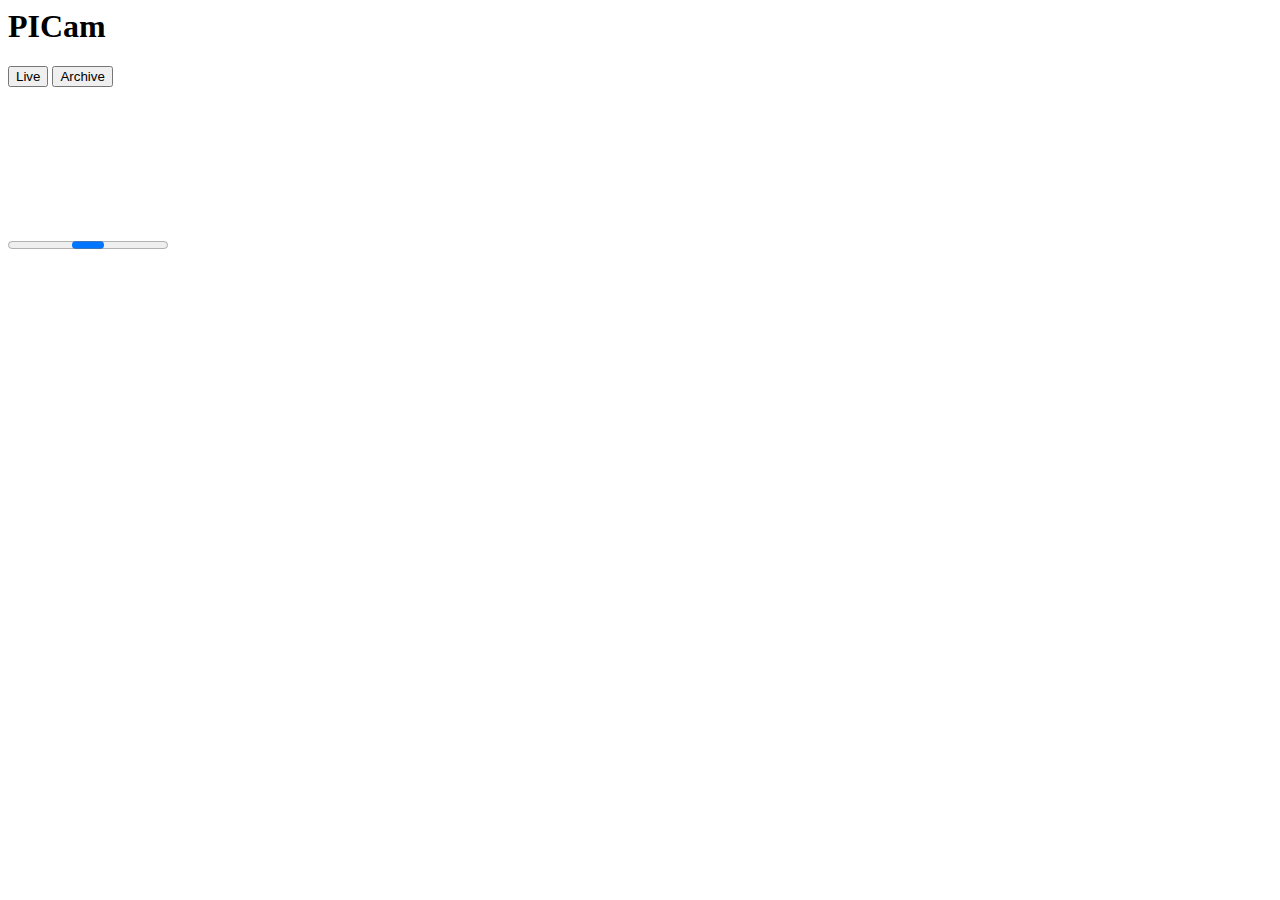
==== index.html @ 64e983b5 "Live page" ====
<html>
    <head>
        <link rel="stylesheet" href="pico.css" />
    </head>
    <body st>
        <header class="container">
            <hgroup>
                <h1> PICam </h1>
            </hgroup>
            <div class="grid">
                <button>Live</button>
                <button class="secondary">Archive</button>
            </div>
        </header>
        <main class="container">
            <video style="width: 100%;" id="player" autoplay></video>
            <progress id="progress"></progress>
        </main>
    </body>
    <script>

        let mediaSource = null;
        let video = document.getElementById('player');
        let sourceBuffer = null;

        video.ontimeupdate = () => {
            if (sourceBuffer) {
                document.getElementById("progress").style.visibility = "hidden";

                let length = sourceBuffer.buffered.length;
                let seconds = sourceBuffer.buffered.end(sourceBuffer.buffered.length - 1);
                if (seconds - video.currentTime > 5) {
                    video.playbackRate = 1.5;
                } else if (seconds - video.currentTime < 0.75) {
                    video.playbackRate = 0.25;
                } else {
                    video.playbackRate = 1.0;
                }
            } 
        }

        function createVideoSource() {
            mediaSource = new MediaSource();
            video.src = URL.createObjectURL(mediaSource);

            mediaSource.addEventListener("sourceopen", this.onSourceOpen);
            video.load();
        }
        let opend = false;

        function onSourceOpen() {
            if (opend) {
                return;
            }
            opend = true;

            let codec = 'video/mp4; codecs="avc1.42E01e"';
            if (!MediaSource.isTypeSupported(codec)) {
                console.error("Codec not supported");
                return;
            }
            sourceBuffer = mediaSource.addSourceBuffer(codec);
            sourceBuffer.mode = "sequence";
            sourceBuffer.addEventListener("updateend", () => {

            });



            const socket = new WebSocket("ws://localhost:3000/ws");


            // Listen for messages
            socket.addEventListener("message", async (event) => {
                let data = await event.data.arrayBuffer();
                addToBuffer(data);
            });

        }

        createVideoSource();

        let collectedData = [];

        function addToBuffer(data) {
            collectedData.push(data);
            if (sourceBuffer) {
                if (!sourceBuffer.updating) {
                    let seg = collectedData.shift();
                    if (seg) {
                        sourceBuffer.appendBuffer(seg);
                    }
                }
            }
        }


    </script>
</html>
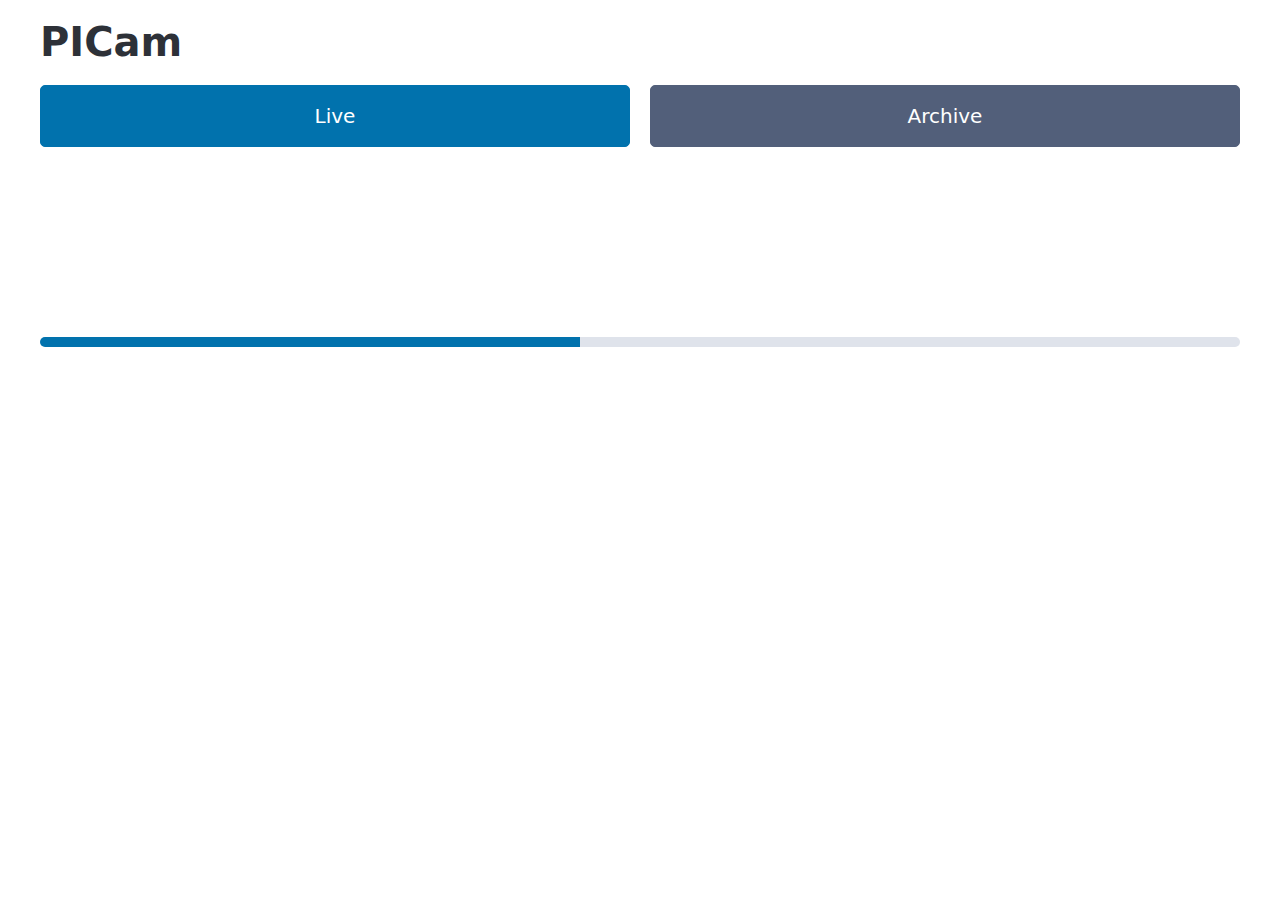
==== commit fd070623: "Restarting the camera when switching from archive to live view" ====
--- a/index.html
+++ b/index.html
@@ -1,91 +1,103 @@
 <html>
-    <head>
-        <link rel="stylesheet" href="pico.css" />
-    </head>
-    <body st>
-        <header class="container">
-            <hgroup>
-                <h1> PICam </h1>
-            </hgroup>
-            <div class="grid">
-                <button>Live</button>
-                <button class="secondary">Archive</button>
-            </div>
-        </header>
-        <main class="container">
-            <video style="width: 100%;" id="player" autoplay></video>
-            <progress id="progress"></progress>
-        </main>
-    </body>
-    <script>
 
-        let mediaSource = null;
-        let video = document.getElementById('player');
-        let sourceBuffer = null;
+<head>
+    <link rel="stylesheet" href="pico.css" />
+</head>
 
-        video.ontimeupdate = () => {
-            if (sourceBuffer) {
-                document.getElementById("progress").style.visibility = "hidden";
+<body st>
+    <header class="container">
+        <hgroup>
+            <h1> PICam </h1>
+        </hgroup>
+        <div class="grid">
+            <button id="goToLivePageButton" onclick="goToLivePage()">Live</button>
+            <button id="goToArchivePageButton" class="secondary" onclick="goToArchivePage()">Archive</button>
+        </div>
+    </header>
+    <main class="container">
+        <video style="width: 100%;" id="player" autoplay></video>
+        <progress id="progress"></progress>
+    </main>
+</body>
+<script>
+    let video = document.getElementById('player');
+    let mediaSource = null;
+    let sourceBuffer = null;
+    let socket = null;
+    let collectedData = [];
+    let opened = false;
 
-                let length = sourceBuffer.buffered.length;
-                let seconds = sourceBuffer.buffered.end(sourceBuffer.buffered.length - 1);
-                if (seconds - video.currentTime > 5) {
-                    video.playbackRate = 1.5;
-                } else if (seconds - video.currentTime < 0.75) {
-                    video.playbackRate = 0.25;
-                } else {
-                    video.playbackRate = 1.0;
-                }
-            } 
+    function goToLivePage() {
+        document.getElementById("goToLivePageButton").className = "";
+        document.getElementById("goToArchivePageButton").className = "secondary";
+        document.getElementById("progress").style.visibility = "visible";
+        createVideoSource();
+    }
+
+    function goToArchivePage() {
+        document.getElementById("goToLivePageButton").className = "secondary";
+        document.getElementById("goToArchivePageButton").className = "";
+
+        if (socket != null) {
+            socket.close(1000);
         }
+        video.removeAttribute('src'); // empty source
+        video.load();
+        if (mediaSource != null) {
+            delete mediaSource;
+            mediaSource = null;
+        }
+        document.getElementById("progress").style.visibility = "hidden";
+    }
 
-        function createVideoSource() {
-            mediaSource = new MediaSource();
-            video.src = URL.createObjectURL(mediaSource);
+    video.ontimeupdate = () => {
+        if (sourceBuffer) {
+            document.getElementById("progress").style.visibility = "hidden";
 
-            mediaSource.addEventListener("sourceopen", this.onSourceOpen);
-            video.load();
+            let length = sourceBuffer.buffered.length;
+            let seconds = sourceBuffer.buffered.end(sourceBuffer.buffered.length - 1);
+            if (seconds - video.currentTime > 5) {
+                video.playbackRate = 1.5;
+            } else if (seconds - video.currentTime < 0.75) {
+                video.playbackRate = 0.25;
+            } else {
+                video.playbackRate = 1.0;
+            }
         }
-        let opend = false;
+    }
 
-        function onSourceOpen() {
-            if (opend) {
-                return;
-            }
-            opend = true;
-
-            let codec = 'video/mp4; codecs="avc1.42E01e"';
-            if (!MediaSource.isTypeSupported(codec)) {
-                console.error("Codec not supported");
-                return;
-            }
-            sourceBuffer = mediaSource.addSourceBuffer(codec);
-            sourceBuffer.mode = "sequence";
-            sourceBuffer.addEventListener("updateend", () => {
-
-            });
+    function createVideoSource() {
+        opened = false;
+        mediaSource = new MediaSource();
+        mediaSource.addEventListener("sourceopen", this.onSourceOpen);
+        
+        video.src = URL.createObjectURL(mediaSource);
+        video.load();
+    }
 
 
+    function onSourceOpen() {
 
-            const socket = new WebSocket("ws://localhost:3000/ws");
+        if (opened) {
+            return;
+        }
+        opened = true;
 
+        let codec = 'video/mp4; codecs="avc1.42E01e"';
+        if (!MediaSource.isTypeSupported(codec)) {
+            console.error("Codec not supported");
+            return;
+        }
+        sourceBuffer = mediaSource.addSourceBuffer(codec);
+        sourceBuffer.mode = "sequence";
+        sourceBuffer.addEventListener("updateend", () => {
 
-            // Listen for messages
-            socket.addEventListener("message", async (event) => {
-                let data = await event.data.arrayBuffer();
-                addToBuffer(data);
-            });
-
-        }
-
-        createVideoSource();
-
-        let collectedData = [];
+        });
 
         function addToBuffer(data) {
             collectedData.push(data);
             if (sourceBuffer) {
-                if (!sourceBuffer.updating) {
+                while(!sourceBuffer.updating) {
                     let seg = collectedData.shift();
                     if (seg) {
                         sourceBuffer.appendBuffer(seg);
@@ -95,5 +107,21 @@
         }
 
 
-    </script>
+        // Open websocket
+        socket = new WebSocket("ws://localhost:3000/ws");
+
+        socket.addEventListener("message", async (event) => {
+            let data = await event.data.arrayBuffer();
+            addToBuffer(data);
+        });
+
+    }
+
+    createVideoSource();
+
+
+
+
+</script>
+
 </html>--- a/pico.css
+++ b/pico.css
@@ -0,0 +1,2802 @@
+@charset "UTF-8";
+/*!
+ * Pico CSS ✨ v2.0.6 (https://picocss.com)
+ * Copyright 2019-2024 - Licensed under MIT
+ */
+/**
+ * Styles
+ */
+:root {
+  --pico-font-family-emoji: "Apple Color Emoji", "Segoe UI Emoji", "Segoe UI Symbol", "Noto Color Emoji";
+  --pico-font-family-sans-serif: system-ui, "Segoe UI", Roboto, Oxygen, Ubuntu, Cantarell, Helvetica, Arial, "Helvetica Neue", sans-serif, var(--pico-font-family-emoji);
+  --pico-font-family-monospace: ui-monospace, SFMono-Regular, "SF Mono", Menlo, Consolas, "Liberation Mono", monospace, var(--pico-font-family-emoji);
+  --pico-font-family: var(--pico-font-family-sans-serif);
+  --pico-line-height: 1.5;
+  --pico-font-weight: 400;
+  --pico-font-size: 100%;
+  --pico-text-underline-offset: 0.1rem;
+  --pico-border-radius: 0.25rem;
+  --pico-border-width: 0.0625rem;
+  --pico-outline-width: 0.125rem;
+  --pico-transition: 0.2s ease-in-out;
+  --pico-spacing: 1rem;
+  --pico-typography-spacing-vertical: 1rem;
+  --pico-block-spacing-vertical: var(--pico-spacing);
+  --pico-block-spacing-horizontal: var(--pico-spacing);
+  --pico-grid-column-gap: var(--pico-spacing);
+  --pico-grid-row-gap: var(--pico-spacing);
+  --pico-form-element-spacing-vertical: 0.75rem;
+  --pico-form-element-spacing-horizontal: 1rem;
+  --pico-group-box-shadow: 0 0 0 rgba(0, 0, 0, 0);
+  --pico-group-box-shadow-focus-with-button: 0 0 0 var(--pico-outline-width) var(--pico-primary-focus);
+  --pico-group-box-shadow-focus-with-input: 0 0 0 0.0625rem var(--pico-form-element-border-color);
+  --pico-modal-overlay-backdrop-filter: blur(0.375rem);
+  --pico-nav-element-spacing-vertical: 1rem;
+  --pico-nav-element-spacing-horizontal: 0.5rem;
+  --pico-nav-link-spacing-vertical: 0.5rem;
+  --pico-nav-link-spacing-horizontal: 0.5rem;
+  --pico-nav-breadcrumb-divider: ">";
+  --pico-icon-checkbox: url("data:image/svg+xml,%3Csvg xmlns='http://www.w3.org/2000/svg' width='24' height='24' viewBox='0 0 24 24' fill='none' stroke='rgb(255, 255, 255)' stroke-width='4' stroke-linecap='round' stroke-linejoin='round'%3E%3Cpolyline points='20 6 9 17 4 12'%3E%3C/polyline%3E%3C/svg%3E");
+  --pico-icon-minus: url("data:image/svg+xml,%3Csvg xmlns='http://www.w3.org/2000/svg' width='24' height='24' viewBox='0 0 24 24' fill='none' stroke='rgb(255, 255, 255)' stroke-width='4' stroke-linecap='round' stroke-linejoin='round'%3E%3Cline x1='5' y1='12' x2='19' y2='12'%3E%3C/line%3E%3C/svg%3E");
+  --pico-icon-chevron: url("data:image/svg+xml,%3Csvg xmlns='http://www.w3.org/2000/svg' width='24' height='24' viewBox='0 0 24 24' fill='none' stroke='rgb(136, 145, 164)' stroke-width='2' stroke-linecap='round' stroke-linejoin='round'%3E%3Cpolyline points='6 9 12 15 18 9'%3E%3C/polyline%3E%3C/svg%3E");
+  --pico-icon-date: url("data:image/svg+xml,%3Csvg xmlns='http://www.w3.org/2000/svg' width='24' height='24' viewBox='0 0 24 24' fill='none' stroke='rgb(136, 145, 164)' stroke-width='2' stroke-linecap='round' stroke-linejoin='round'%3E%3Crect x='3' y='4' width='18' height='18' rx='2' ry='2'%3E%3C/rect%3E%3Cline x1='16' y1='2' x2='16' y2='6'%3E%3C/line%3E%3Cline x1='8' y1='2' x2='8' y2='6'%3E%3C/line%3E%3Cline x1='3' y1='10' x2='21' y2='10'%3E%3C/line%3E%3C/svg%3E");
+  --pico-icon-time: url("data:image/svg+xml,%3Csvg xmlns='http://www.w3.org/2000/svg' width='24' height='24' viewBox='0 0 24 24' fill='none' stroke='rgb(136, 145, 164)' stroke-width='2' stroke-linecap='round' stroke-linejoin='round'%3E%3Ccircle cx='12' cy='12' r='10'%3E%3C/circle%3E%3Cpolyline points='12 6 12 12 16 14'%3E%3C/polyline%3E%3C/svg%3E");
+  --pico-icon-search: url("data:image/svg+xml,%3Csvg xmlns='http://www.w3.org/2000/svg' width='24' height='24' viewBox='0 0 24 24' fill='none' stroke='rgb(136, 145, 164)' stroke-width='1.5' stroke-linecap='round' stroke-linejoin='round'%3E%3Ccircle cx='11' cy='11' r='8'%3E%3C/circle%3E%3Cline x1='21' y1='21' x2='16.65' y2='16.65'%3E%3C/line%3E%3C/svg%3E");
+  --pico-icon-close: url("data:image/svg+xml,%3Csvg xmlns='http://www.w3.org/2000/svg' width='24' height='24' viewBox='0 0 24 24' fill='none' stroke='rgb(136, 145, 164)' stroke-width='3' stroke-linecap='round' stroke-linejoin='round'%3E%3Cline x1='18' y1='6' x2='6' y2='18'%3E%3C/line%3E%3Cline x1='6' y1='6' x2='18' y2='18'%3E%3C/line%3E%3C/svg%3E");
+  --pico-icon-loading: url("data:image/svg+xml,%3Csvg fill='none' height='24' width='24' viewBox='0 0 24 24' xmlns='http://www.w3.org/2000/svg' %3E%3Cstyle%3E g %7B animation: rotate 2s linear infinite; transform-origin: center center; %7D circle %7B stroke-dasharray: 75,100; stroke-dashoffset: -5; animation: dash 1.5s ease-in-out infinite; stroke-linecap: round; %7D @keyframes rotate %7B 0%25 %7B transform: rotate(0deg); %7D 100%25 %7B transform: rotate(360deg); %7D %7D @keyframes dash %7B 0%25 %7B stroke-dasharray: 1,100; stroke-dashoffset: 0; %7D 50%25 %7B stroke-dasharray: 44.5,100; stroke-dashoffset: -17.5; %7D 100%25 %7B stroke-dasharray: 44.5,100; stroke-dashoffset: -62; %7D %7D %3C/style%3E%3Cg%3E%3Ccircle cx='12' cy='12' r='10' fill='none' stroke='rgb(136, 145, 164)' stroke-width='4' /%3E%3C/g%3E%3C/svg%3E");
+}
+@media (min-width: 576px) {
+  :root {
+    --pico-font-size: 106.25%;
+  }
+}
+@media (min-width: 768px) {
+  :root {
+    --pico-font-size: 112.5%;
+  }
+}
+@media (min-width: 1024px) {
+  :root {
+    --pico-font-size: 118.75%;
+  }
+}
+@media (min-width: 1280px) {
+  :root {
+    --pico-font-size: 125%;
+  }
+}
+@media (min-width: 1536px) {
+  :root {
+    --pico-font-size: 131.25%;
+  }
+}
+
+a {
+  --pico-text-decoration: underline;
+}
+a.secondary, a.contrast {
+  --pico-text-decoration: underline;
+}
+
+small {
+  --pico-font-size: 0.875em;
+}
+
+h1,
+h2,
+h3,
+h4,
+h5,
+h6 {
+  --pico-font-weight: 700;
+}
+
+h1 {
+  --pico-font-size: 2rem;
+  --pico-line-height: 1.125;
+  --pico-typography-spacing-top: 3rem;
+}
+
+h2 {
+  --pico-font-size: 1.75rem;
+  --pico-line-height: 1.15;
+  --pico-typography-spacing-top: 2.625rem;
+}
+
+h3 {
+  --pico-font-size: 1.5rem;
+  --pico-line-height: 1.175;
+  --pico-typography-spacing-top: 2.25rem;
+}
+
+h4 {
+  --pico-font-size: 1.25rem;
+  --pico-line-height: 1.2;
+  --pico-typography-spacing-top: 1.874rem;
+}
+
+h5 {
+  --pico-font-size: 1.125rem;
+  --pico-line-height: 1.225;
+  --pico-typography-spacing-top: 1.6875rem;
+}
+
+h6 {
+  --pico-font-size: 1rem;
+  --pico-line-height: 1.25;
+  --pico-typography-spacing-top: 1.5rem;
+}
+
+thead th,
+thead td,
+tfoot th,
+tfoot td {
+  --pico-font-weight: 600;
+  --pico-border-width: 0.1875rem;
+}
+
+pre,
+code,
+kbd,
+samp {
+  --pico-font-family: var(--pico-font-family-monospace);
+}
+
+kbd {
+  --pico-font-weight: bolder;
+}
+
+input:not([type=submit],
+[type=button],
+[type=reset],
+[type=checkbox],
+[type=radio],
+[type=file]),
+:where(select, textarea) {
+  --pico-outline-width: 0.0625rem;
+}
+
+[type=search] {
+  --pico-border-radius: 5rem;
+}
+
+[type=checkbox],
+[type=radio] {
+  --pico-border-width: 0.125rem;
+}
+
+[type=checkbox][role=switch] {
+  --pico-border-width: 0.1875rem;
+}
+
+details.dropdown summary:not([role=button]) {
+  --pico-outline-width: 0.0625rem;
+}
+
+nav details.dropdown summary:focus-visible {
+  --pico-outline-width: 0.125rem;
+}
+
+[role=search] {
+  --pico-border-radius: 5rem;
+}
+
+[role=search]:has(button.secondary:focus,
+[type=submit].secondary:focus,
+[type=button].secondary:focus,
+[role=button].secondary:focus),
+[role=group]:has(button.secondary:focus,
+[type=submit].secondary:focus,
+[type=button].secondary:focus,
+[role=button].secondary:focus) {
+  --pico-group-box-shadow-focus-with-button: 0 0 0 var(--pico-outline-width) var(--pico-secondary-focus);
+}
+[role=search]:has(button.contrast:focus,
+[type=submit].contrast:focus,
+[type=button].contrast:focus,
+[role=button].contrast:focus),
+[role=group]:has(button.contrast:focus,
+[type=submit].contrast:focus,
+[type=button].contrast:focus,
+[role=button].contrast:focus) {
+  --pico-group-box-shadow-focus-with-button: 0 0 0 var(--pico-outline-width) var(--pico-contrast-focus);
+}
+[role=search] button,
+[role=search] [type=submit],
+[role=search] [type=button],
+[role=search] [role=button],
+[role=group] button,
+[role=group] [type=submit],
+[role=group] [type=button],
+[role=group] [role=button] {
+  --pico-form-element-spacing-horizontal: 2rem;
+}
+
+details summary[role=button]:not(.outline)::after {
+  filter: brightness(0) invert(1);
+}
+
+[aria-busy=true]:not(input, select, textarea):is(button, [type=submit], [type=button], [type=reset], [role=button]):not(.outline)::before {
+  filter: brightness(0) invert(1);
+}
+
+/**
+ * Color schemes
+ */
+[data-theme=light],
+:root:not([data-theme=dark]) {
+  --pico-background-color: #fff;
+  --pico-color: #373c44;
+  --pico-text-selection-color: rgba(2, 154, 232, 0.25);
+  --pico-muted-color: #646b79;
+  --pico-muted-border-color: #e7eaf0;
+  --pico-primary: #0172ad;
+  --pico-primary-background: #0172ad;
+  --pico-primary-border: var(--pico-primary-background);
+  --pico-primary-underline: rgba(1, 114, 173, 0.5);
+  --pico-primary-hover: #015887;
+  --pico-primary-hover-background: #02659a;
+  --pico-primary-hover-border: var(--pico-primary-hover-background);
+  --pico-primary-hover-underline: var(--pico-primary-hover);
+  --pico-primary-focus: rgba(2, 154, 232, 0.5);
+  --pico-primary-inverse: #fff;
+  --pico-secondary: #5d6b89;
+  --pico-secondary-background: #525f7a;
+  --pico-secondary-border: var(--pico-secondary-background);
+  --pico-secondary-underline: rgba(93, 107, 137, 0.5);
+  --pico-secondary-hover: #48536b;
+  --pico-secondary-hover-background: #48536b;
+  --pico-secondary-hover-border: var(--pico-secondary-hover-background);
+  --pico-secondary-hover-underline: var(--pico-secondary-hover);
+  --pico-secondary-focus: rgba(93, 107, 137, 0.25);
+  --pico-secondary-inverse: #fff;
+  --pico-contrast: #181c25;
+  --pico-contrast-background: #181c25;
+  --pico-contrast-border: var(--pico-contrast-background);
+  --pico-contrast-underline: rgba(24, 28, 37, 0.5);
+  --pico-contrast-hover: #000;
+  --pico-contrast-hover-background: #000;
+  --pico-contrast-hover-border: var(--pico-contrast-hover-background);
+  --pico-contrast-hover-underline: var(--pico-secondary-hover);
+  --pico-contrast-focus: rgba(93, 107, 137, 0.25);
+  --pico-contrast-inverse: #fff;
+  --pico-box-shadow: 0.0145rem 0.029rem 0.174rem rgba(129, 145, 181, 0.01698), 0.0335rem 0.067rem 0.402rem rgba(129, 145, 181, 0.024), 0.0625rem 0.125rem 0.75rem rgba(129, 145, 181, 0.03), 0.1125rem 0.225rem 1.35rem rgba(129, 145, 181, 0.036), 0.2085rem 0.417rem 2.502rem rgba(129, 145, 181, 0.04302), 0.5rem 1rem 6rem rgba(129, 145, 181, 0.06), 0 0 0 0.0625rem rgba(129, 145, 181, 0.015);
+  --pico-h1-color: #2d3138;
+  --pico-h2-color: #373c44;
+  --pico-h3-color: #424751;
+  --pico-h4-color: #4d535e;
+  --pico-h5-color: #5c6370;
+  --pico-h6-color: #646b79;
+  --pico-mark-background-color: #fde7c0;
+  --pico-mark-color: #0f1114;
+  --pico-ins-color: #1d6a54;
+  --pico-del-color: #883935;
+  --pico-blockquote-border-color: var(--pico-muted-border-color);
+  --pico-blockquote-footer-color: var(--pico-muted-color);
+  --pico-button-box-shadow: 0 0 0 rgba(0, 0, 0, 0);
+  --pico-button-hover-box-shadow: 0 0 0 rgba(0, 0, 0, 0);
+  --pico-table-border-color: var(--pico-muted-border-color);
+  --pico-table-row-stripped-background-color: rgba(111, 120, 135, 0.0375);
+  --pico-code-background-color: #f3f5f7;
+  --pico-code-color: #646b79;
+  --pico-code-kbd-background-color: var(--pico-color);
+  --pico-code-kbd-color: var(--pico-background-color);
+  --pico-form-element-background-color: #fbfcfc;
+  --pico-form-element-selected-background-color: #dfe3eb;
+  --pico-form-element-border-color: #cfd5e2;
+  --pico-form-element-color: #23262c;
+  --pico-form-element-placeholder-color: var(--pico-muted-color);
+  --pico-form-element-active-background-color: #fff;
+  --pico-form-element-active-border-color: var(--pico-primary-border);
+  --pico-form-element-focus-color: var(--pico-primary-border);
+  --pico-form-element-disabled-opacity: 0.5;
+  --pico-form-element-invalid-border-color: #b86a6b;
+  --pico-form-element-invalid-active-border-color: #c84f48;
+  --pico-form-element-invalid-focus-color: var(--pico-form-element-invalid-active-border-color);
+  --pico-form-element-valid-border-color: #4c9b8a;
+  --pico-form-element-valid-active-border-color: #279977;
+  --pico-form-element-valid-focus-color: var(--pico-form-element-valid-active-border-color);
+  --pico-switch-background-color: #bfc7d9;
+  --pico-switch-checked-background-color: var(--pico-primary-background);
+  --pico-switch-color: #fff;
+  --pico-switch-thumb-box-shadow: 0 0 0 rgba(0, 0, 0, 0);
+  --pico-range-border-color: #dfe3eb;
+  --pico-range-active-border-color: #bfc7d9;
+  --pico-range-thumb-border-color: var(--pico-background-color);
+  --pico-range-thumb-color: var(--pico-secondary-background);
+  --pico-range-thumb-active-color: var(--pico-primary-background);
+  --pico-accordion-border-color: var(--pico-muted-border-color);
+  --pico-accordion-active-summary-color: var(--pico-primary-hover);
+  --pico-accordion-close-summary-color: var(--pico-color);
+  --pico-accordion-open-summary-color: var(--pico-muted-color);
+  --pico-card-background-color: var(--pico-background-color);
+  --pico-card-border-color: var(--pico-muted-border-color);
+  --pico-card-box-shadow: var(--pico-box-shadow);
+  --pico-card-sectioning-background-color: #fbfcfc;
+  --pico-dropdown-background-color: #fff;
+  --pico-dropdown-border-color: #eff1f4;
+  --pico-dropdown-box-shadow: var(--pico-box-shadow);
+  --pico-dropdown-color: var(--pico-color);
+  --pico-dropdown-hover-background-color: #eff1f4;
+  --pico-loading-spinner-opacity: 0.5;
+  --pico-modal-overlay-background-color: rgba(232, 234, 237, 0.75);
+  --pico-progress-background-color: #dfe3eb;
+  --pico-progress-color: var(--pico-primary-background);
+  --pico-tooltip-background-color: var(--pico-contrast-background);
+  --pico-tooltip-color: var(--pico-contrast-inverse);
+  --pico-icon-valid: url("data:image/svg+xml,%3Csvg xmlns='http://www.w3.org/2000/svg' width='24' height='24' viewBox='0 0 24 24' fill='none' stroke='rgb(76, 155, 138)' stroke-width='2' stroke-linecap='round' stroke-linejoin='round'%3E%3Cpolyline points='20 6 9 17 4 12'%3E%3C/polyline%3E%3C/svg%3E");
+  --pico-icon-invalid: url("data:image/svg+xml,%3Csvg xmlns='http://www.w3.org/2000/svg' width='24' height='24' viewBox='0 0 24 24' fill='none' stroke='rgb(200, 79, 72)' stroke-width='2' stroke-linecap='round' stroke-linejoin='round'%3E%3Ccircle cx='12' cy='12' r='10'%3E%3C/circle%3E%3Cline x1='12' y1='8' x2='12' y2='12'%3E%3C/line%3E%3Cline x1='12' y1='16' x2='12.01' y2='16'%3E%3C/line%3E%3C/svg%3E");
+  color-scheme: light;
+}
+[data-theme=light] input:is([type=submit],
+[type=button],
+[type=reset],
+[type=checkbox],
+[type=radio],
+[type=file]),
+:root:not([data-theme=dark]) input:is([type=submit],
+[type=button],
+[type=reset],
+[type=checkbox],
+[type=radio],
+[type=file]) {
+  --pico-form-element-focus-color: var(--pico-primary-focus);
+}
+
+@media only screen and (prefers-color-scheme: dark) {
+  :root:not([data-theme]) {
+    --pico-background-color: #13171f;
+    --pico-color: #c2c7d0;
+    --pico-text-selection-color: rgba(1, 170, 255, 0.1875);
+    --pico-muted-color: #7b8495;
+    --pico-muted-border-color: #202632;
+    --pico-primary: #01aaff;
+    --pico-primary-background: #0172ad;
+    --pico-primary-border: var(--pico-primary-background);
+    --pico-primary-underline: rgba(1, 170, 255, 0.5);
+    --pico-primary-hover: #79c0ff;
+    --pico-primary-hover-background: #017fc0;
+    --pico-primary-hover-border: var(--pico-primary-hover-background);
+    --pico-primary-hover-underline: var(--pico-primary-hover);
+    --pico-primary-focus: rgba(1, 170, 255, 0.375);
+    --pico-primary-inverse: #fff;
+    --pico-secondary: #969eaf;
+    --pico-secondary-background: #525f7a;
+    --pico-secondary-border: var(--pico-secondary-background);
+    --pico-secondary-underline: rgba(150, 158, 175, 0.5);
+    --pico-secondary-hover: #b3b9c5;
+    --pico-secondary-hover-background: #5d6b89;
+    --pico-secondary-hover-border: var(--pico-secondary-hover-background);
+    --pico-secondary-hover-underline: var(--pico-secondary-hover);
+    --pico-secondary-focus: rgba(144, 158, 190, 0.25);
+    --pico-secondary-inverse: #fff;
+    --pico-contrast: #dfe3eb;
+    --pico-contrast-background: #eff1f4;
+    --pico-contrast-border: var(--pico-contrast-background);
+    --pico-contrast-underline: rgba(223, 227, 235, 0.5);
+    --pico-contrast-hover: #fff;
+    --pico-contrast-hover-background: #fff;
+    --pico-contrast-hover-border: var(--pico-contrast-hover-background);
+    --pico-contrast-hover-underline: var(--pico-contrast-hover);
+    --pico-contrast-focus: rgba(207, 213, 226, 0.25);
+    --pico-contrast-inverse: #000;
+    --pico-box-shadow: 0.0145rem 0.029rem 0.174rem rgba(7, 9, 12, 0.01698), 0.0335rem 0.067rem 0.402rem rgba(7, 9, 12, 0.024), 0.0625rem 0.125rem 0.75rem rgba(7, 9, 12, 0.03), 0.1125rem 0.225rem 1.35rem rgba(7, 9, 12, 0.036), 0.2085rem 0.417rem 2.502rem rgba(7, 9, 12, 0.04302), 0.5rem 1rem 6rem rgba(7, 9, 12, 0.06), 0 0 0 0.0625rem rgba(7, 9, 12, 0.015);
+    --pico-h1-color: #f0f1f3;
+    --pico-h2-color: #e0e3e7;
+    --pico-h3-color: #c2c7d0;
+    --pico-h4-color: #b3b9c5;
+    --pico-h5-color: #a4acba;
+    --pico-h6-color: #8891a4;
+    --pico-mark-background-color: #014063;
+    --pico-mark-color: #fff;
+    --pico-ins-color: #62af9a;
+    --pico-del-color: #ce7e7b;
+    --pico-blockquote-border-color: var(--pico-muted-border-color);
+    --pico-blockquote-footer-color: var(--pico-muted-color);
+    --pico-button-box-shadow: 0 0 0 rgba(0, 0, 0, 0);
+    --pico-button-hover-box-shadow: 0 0 0 rgba(0, 0, 0, 0);
+    --pico-table-border-color: var(--pico-muted-border-color);
+    --pico-table-row-stripped-background-color: rgba(111, 120, 135, 0.0375);
+    --pico-code-background-color: #1a1f28;
+    --pico-code-color: #8891a4;
+    --pico-code-kbd-background-color: var(--pico-color);
+    --pico-code-kbd-color: var(--pico-background-color);
+    --pico-form-element-background-color: #1c212c;
+    --pico-form-element-selected-background-color: #2a3140;
+    --pico-form-element-border-color: #2a3140;
+    --pico-form-element-color: #e0e3e7;
+    --pico-form-element-placeholder-color: #8891a4;
+    --pico-form-element-active-background-color: #1a1f28;
+    --pico-form-element-active-border-color: var(--pico-primary-border);
+    --pico-form-element-focus-color: var(--pico-primary-border);
+    --pico-form-element-disabled-opacity: 0.5;
+    --pico-form-element-invalid-border-color: #964a50;
+    --pico-form-element-invalid-active-border-color: #b7403b;
+    --pico-form-element-invalid-focus-color: var(--pico-form-element-invalid-active-border-color);
+    --pico-form-element-valid-border-color: #2a7b6f;
+    --pico-form-element-valid-active-border-color: #16896a;
+    --pico-form-element-valid-focus-color: var(--pico-form-element-valid-active-border-color);
+    --pico-switch-background-color: #333c4e;
+    --pico-switch-checked-background-color: var(--pico-primary-background);
+    --pico-switch-color: #fff;
+    --pico-switch-thumb-box-shadow: 0 0 0 rgba(0, 0, 0, 0);
+    --pico-range-border-color: #202632;
+    --pico-range-active-border-color: #2a3140;
+    --pico-range-thumb-border-color: var(--pico-background-color);
+    --pico-range-thumb-color: var(--pico-secondary-background);
+    --pico-range-thumb-active-color: var(--pico-primary-background);
+    --pico-accordion-border-color: var(--pico-muted-border-color);
+    --pico-accordion-active-summary-color: var(--pico-primary-hover);
+    --pico-accordion-close-summary-color: var(--pico-color);
+    --pico-accordion-open-summary-color: var(--pico-muted-color);
+    --pico-card-background-color: #181c25;
+    --pico-card-border-color: var(--pico-card-background-color);
+    --pico-card-box-shadow: var(--pico-box-shadow);
+    --pico-card-sectioning-background-color: #1a1f28;
+    --pico-dropdown-background-color: #181c25;
+    --pico-dropdown-border-color: #202632;
+    --pico-dropdown-box-shadow: var(--pico-box-shadow);
+    --pico-dropdown-color: var(--pico-color);
+    --pico-dropdown-hover-background-color: #202632;
+    --pico-loading-spinner-opacity: 0.5;
+    --pico-modal-overlay-background-color: rgba(8, 9, 10, 0.75);
+    --pico-progress-background-color: #202632;
+    --pico-progress-color: var(--pico-primary-background);
+    --pico-tooltip-background-color: var(--pico-contrast-background);
+    --pico-tooltip-color: var(--pico-contrast-inverse);
+    --pico-icon-valid: url("data:image/svg+xml,%3Csvg xmlns='http://www.w3.org/2000/svg' width='24' height='24' viewBox='0 0 24 24' fill='none' stroke='rgb(42, 123, 111)' stroke-width='2' stroke-linecap='round' stroke-linejoin='round'%3E%3Cpolyline points='20 6 9 17 4 12'%3E%3C/polyline%3E%3C/svg%3E");
+    --pico-icon-invalid: url("data:image/svg+xml,%3Csvg xmlns='http://www.w3.org/2000/svg' width='24' height='24' viewBox='0 0 24 24' fill='none' stroke='rgb(150, 74, 80)' stroke-width='2' stroke-linecap='round' stroke-linejoin='round'%3E%3Ccircle cx='12' cy='12' r='10'%3E%3C/circle%3E%3Cline x1='12' y1='8' x2='12' y2='12'%3E%3C/line%3E%3Cline x1='12' y1='16' x2='12.01' y2='16'%3E%3C/line%3E%3C/svg%3E");
+    color-scheme: dark;
+  }
+  :root:not([data-theme]) input:is([type=submit],
+  [type=button],
+  [type=reset],
+  [type=checkbox],
+  [type=radio],
+  [type=file]) {
+    --pico-form-element-focus-color: var(--pico-primary-focus);
+  }
+  :root:not([data-theme]) details summary[role=button].contrast:not(.outline)::after {
+    filter: brightness(0);
+  }
+  :root:not([data-theme]) [aria-busy=true]:not(input, select, textarea).contrast:is(button,
+  [type=submit],
+  [type=button],
+  [type=reset],
+  [role=button]):not(.outline)::before {
+    filter: brightness(0);
+  }
+}
+[data-theme=dark] {
+  --pico-background-color: #13171f;
+  --pico-color: #c2c7d0;
+  --pico-text-selection-color: rgba(1, 170, 255, 0.1875);
+  --pico-muted-color: #7b8495;
+  --pico-muted-border-color: #202632;
+  --pico-primary: #01aaff;
+  --pico-primary-background: #0172ad;
+  --pico-primary-border: var(--pico-primary-background);
+  --pico-primary-underline: rgba(1, 170, 255, 0.5);
+  --pico-primary-hover: #79c0ff;
+  --pico-primary-hover-background: #017fc0;
+  --pico-primary-hover-border: var(--pico-primary-hover-background);
+  --pico-primary-hover-underline: var(--pico-primary-hover);
+  --pico-primary-focus: rgba(1, 170, 255, 0.375);
+  --pico-primary-inverse: #fff;
+  --pico-secondary: #969eaf;
+  --pico-secondary-background: #525f7a;
+  --pico-secondary-border: var(--pico-secondary-background);
+  --pico-secondary-underline: rgba(150, 158, 175, 0.5);
+  --pico-secondary-hover: #b3b9c5;
+  --pico-secondary-hover-background: #5d6b89;
+  --pico-secondary-hover-border: var(--pico-secondary-hover-background);
+  --pico-secondary-hover-underline: var(--pico-secondary-hover);
+  --pico-secondary-focus: rgba(144, 158, 190, 0.25);
+  --pico-secondary-inverse: #fff;
+  --pico-contrast: #dfe3eb;
+  --pico-contrast-background: #eff1f4;
+  --pico-contrast-border: var(--pico-contrast-background);
+  --pico-contrast-underline: rgba(223, 227, 235, 0.5);
+  --pico-contrast-hover: #fff;
+  --pico-contrast-hover-background: #fff;
+  --pico-contrast-hover-border: var(--pico-contrast-hover-background);
+  --pico-contrast-hover-underline: var(--pico-contrast-hover);
+  --pico-contrast-focus: rgba(207, 213, 226, 0.25);
+  --pico-contrast-inverse: #000;
+  --pico-box-shadow: 0.0145rem 0.029rem 0.174rem rgba(7, 9, 12, 0.01698), 0.0335rem 0.067rem 0.402rem rgba(7, 9, 12, 0.024), 0.0625rem 0.125rem 0.75rem rgba(7, 9, 12, 0.03), 0.1125rem 0.225rem 1.35rem rgba(7, 9, 12, 0.036), 0.2085rem 0.417rem 2.502rem rgba(7, 9, 12, 0.04302), 0.5rem 1rem 6rem rgba(7, 9, 12, 0.06), 0 0 0 0.0625rem rgba(7, 9, 12, 0.015);
+  --pico-h1-color: #f0f1f3;
+  --pico-h2-color: #e0e3e7;
+  --pico-h3-color: #c2c7d0;
+  --pico-h4-color: #b3b9c5;
+  --pico-h5-color: #a4acba;
+  --pico-h6-color: #8891a4;
+  --pico-mark-background-color: #014063;
+  --pico-mark-color: #fff;
+  --pico-ins-color: #62af9a;
+  --pico-del-color: #ce7e7b;
+  --pico-blockquote-border-color: var(--pico-muted-border-color);
+  --pico-blockquote-footer-color: var(--pico-muted-color);
+  --pico-button-box-shadow: 0 0 0 rgba(0, 0, 0, 0);
+  --pico-button-hover-box-shadow: 0 0 0 rgba(0, 0, 0, 0);
+  --pico-table-border-color: var(--pico-muted-border-color);
+  --pico-table-row-stripped-background-color: rgba(111, 120, 135, 0.0375);
+  --pico-code-background-color: #1a1f28;
+  --pico-code-color: #8891a4;
+  --pico-code-kbd-background-color: var(--pico-color);
+  --pico-code-kbd-color: var(--pico-background-color);
+  --pico-form-element-background-color: #1c212c;
+  --pico-form-element-selected-background-color: #2a3140;
+  --pico-form-element-border-color: #2a3140;
+  --pico-form-element-color: #e0e3e7;
+  --pico-form-element-placeholder-color: #8891a4;
+  --pico-form-element-active-background-color: #1a1f28;
+  --pico-form-element-active-border-color: var(--pico-primary-border);
+  --pico-form-element-focus-color: var(--pico-primary-border);
+  --pico-form-element-disabled-opacity: 0.5;
+  --pico-form-element-invalid-border-color: #964a50;
+  --pico-form-element-invalid-active-border-color: #b7403b;
+  --pico-form-element-invalid-focus-color: var(--pico-form-element-invalid-active-border-color);
+  --pico-form-element-valid-border-color: #2a7b6f;
+  --pico-form-element-valid-active-border-color: #16896a;
+  --pico-form-element-valid-focus-color: var(--pico-form-element-valid-active-border-color);
+  --pico-switch-background-color: #333c4e;
+  --pico-switch-checked-background-color: var(--pico-primary-background);
+  --pico-switch-color: #fff;
+  --pico-switch-thumb-box-shadow: 0 0 0 rgba(0, 0, 0, 0);
+  --pico-range-border-color: #202632;
+  --pico-range-active-border-color: #2a3140;
+  --pico-range-thumb-border-color: var(--pico-background-color);
+  --pico-range-thumb-color: var(--pico-secondary-background);
+  --pico-range-thumb-active-color: var(--pico-primary-background);
+  --pico-accordion-border-color: var(--pico-muted-border-color);
+  --pico-accordion-active-summary-color: var(--pico-primary-hover);
+  --pico-accordion-close-summary-color: var(--pico-color);
+  --pico-accordion-open-summary-color: var(--pico-muted-color);
+  --pico-card-background-color: #181c25;
+  --pico-card-border-color: var(--pico-card-background-color);
+  --pico-card-box-shadow: var(--pico-box-shadow);
+  --pico-card-sectioning-background-color: #1a1f28;
+  --pico-dropdown-background-color: #181c25;
+  --pico-dropdown-border-color: #202632;
+  --pico-dropdown-box-shadow: var(--pico-box-shadow);
+  --pico-dropdown-color: var(--pico-color);
+  --pico-dropdown-hover-background-color: #202632;
+  --pico-loading-spinner-opacity: 0.5;
+  --pico-modal-overlay-background-color: rgba(8, 9, 10, 0.75);
+  --pico-progress-background-color: #202632;
+  --pico-progress-color: var(--pico-primary-background);
+  --pico-tooltip-background-color: var(--pico-contrast-background);
+  --pico-tooltip-color: var(--pico-contrast-inverse);
+  --pico-icon-valid: url("data:image/svg+xml,%3Csvg xmlns='http://www.w3.org/2000/svg' width='24' height='24' viewBox='0 0 24 24' fill='none' stroke='rgb(42, 123, 111)' stroke-width='2' stroke-linecap='round' stroke-linejoin='round'%3E%3Cpolyline points='20 6 9 17 4 12'%3E%3C/polyline%3E%3C/svg%3E");
+  --pico-icon-invalid: url("data:image/svg+xml,%3Csvg xmlns='http://www.w3.org/2000/svg' width='24' height='24' viewBox='0 0 24 24' fill='none' stroke='rgb(150, 74, 80)' stroke-width='2' stroke-linecap='round' stroke-linejoin='round'%3E%3Ccircle cx='12' cy='12' r='10'%3E%3C/circle%3E%3Cline x1='12' y1='8' x2='12' y2='12'%3E%3C/line%3E%3Cline x1='12' y1='16' x2='12.01' y2='16'%3E%3C/line%3E%3C/svg%3E");
+  color-scheme: dark;
+}
+[data-theme=dark] input:is([type=submit],
+[type=button],
+[type=reset],
+[type=checkbox],
+[type=radio],
+[type=file]) {
+  --pico-form-element-focus-color: var(--pico-primary-focus);
+}
+[data-theme=dark] details summary[role=button].contrast:not(.outline)::after {
+  filter: brightness(0);
+}
+[data-theme=dark] [aria-busy=true]:not(input, select, textarea).contrast:is(button,
+[type=submit],
+[type=button],
+[type=reset],
+[role=button]):not(.outline)::before {
+  filter: brightness(0);
+}
+
+progress,
+[type=checkbox],
+[type=radio],
+[type=range] {
+  accent-color: var(--pico-primary);
+}
+
+/**
+ * Document
+ * Content-box & Responsive typography
+ */
+*,
+*::before,
+*::after {
+  box-sizing: border-box;
+  background-repeat: no-repeat;
+}
+
+::before,
+::after {
+  text-decoration: inherit;
+  vertical-align: inherit;
+}
+
+:where(:root) {
+  -webkit-tap-highlight-color: transparent;
+  -webkit-text-size-adjust: 100%;
+  -moz-text-size-adjust: 100%;
+  text-size-adjust: 100%;
+  background-color: var(--pico-background-color);
+  color: var(--pico-color);
+  font-weight: var(--pico-font-weight);
+  font-size: var(--pico-font-size);
+  line-height: var(--pico-line-height);
+  font-family: var(--pico-font-family);
+  text-underline-offset: var(--pico-text-underline-offset);
+  text-rendering: optimizeLegibility;
+  overflow-wrap: break-word;
+  -moz-tab-size: 4;
+  -o-tab-size: 4;
+  tab-size: 4;
+}
+
+/**
+ * Landmarks
+ */
+body {
+  width: 100%;
+  margin: 0;
+}
+
+main {
+  display: block;
+}
+
+body > header,
+body > main,
+body > footer {
+  padding-block: var(--pico-block-spacing-vertical);
+}
+
+/**
+ * Section
+ */
+section {
+  margin-bottom: var(--pico-block-spacing-vertical);
+}
+
+/**
+ * Container
+ */
+.container,
+.container-fluid {
+  width: 100%;
+  margin-right: auto;
+  margin-left: auto;
+  padding-right: var(--pico-spacing);
+  padding-left: var(--pico-spacing);
+}
+
+@media (min-width: 576px) {
+  .container {
+    max-width: 510px;
+    padding-right: 0;
+    padding-left: 0;
+  }
+}
+@media (min-width: 768px) {
+  .container {
+    max-width: 700px;
+  }
+}
+@media (min-width: 1024px) {
+  .container {
+    max-width: 950px;
+  }
+}
+@media (min-width: 1280px) {
+  .container {
+    max-width: 1200px;
+  }
+}
+@media (min-width: 1536px) {
+  .container {
+    max-width: 1450px;
+  }
+}
+
+/**
+ * Grid
+ * Minimal grid system with auto-layout columns
+ */
+.grid {
+  grid-column-gap: var(--pico-grid-column-gap);
+  grid-row-gap: var(--pico-grid-row-gap);
+  display: grid;
+  grid-template-columns: 1fr;
+}
+@media (min-width: 768px) {
+  .grid {
+    grid-template-columns: repeat(auto-fit, minmax(0%, 1fr));
+  }
+}
+.grid > * {
+  min-width: 0;
+}
+
+/**
+ * Overflow auto
+ */
+.overflow-auto {
+  overflow: auto;
+}
+
+/**
+ * Typography
+ */
+b,
+strong {
+  font-weight: bolder;
+}
+
+sub,
+sup {
+  position: relative;
+  font-size: 0.75em;
+  line-height: 0;
+  vertical-align: baseline;
+}
+
+sub {
+  bottom: -0.25em;
+}
+
+sup {
+  top: -0.5em;
+}
+
+address,
+blockquote,
+dl,
+ol,
+p,
+pre,
+table,
+ul {
+  margin-top: 0;
+  margin-bottom: var(--pico-typography-spacing-vertical);
+  color: var(--pico-color);
+  font-style: normal;
+  font-weight: var(--pico-font-weight);
+}
+
+h1,
+h2,
+h3,
+h4,
+h5,
+h6 {
+  margin-top: 0;
+  margin-bottom: var(--pico-typography-spacing-vertical);
+  color: var(--pico-color);
+  font-weight: var(--pico-font-weight);
+  font-size: var(--pico-font-size);
+  line-height: var(--pico-line-height);
+  font-family: var(--pico-font-family);
+}
+
+h1 {
+  --pico-color: var(--pico-h1-color);
+}
+
+h2 {
+  --pico-color: var(--pico-h2-color);
+}
+
+h3 {
+  --pico-color: var(--pico-h3-color);
+}
+
+h4 {
+  --pico-color: var(--pico-h4-color);
+}
+
+h5 {
+  --pico-color: var(--pico-h5-color);
+}
+
+h6 {
+  --pico-color: var(--pico-h6-color);
+}
+
+:where(article, address, blockquote, dl, figure, form, ol, p, pre, table, ul) ~ :is(h1, h2, h3, h4, h5, h6) {
+  margin-top: var(--pico-typography-spacing-top);
+}
+
+p {
+  margin-bottom: var(--pico-typography-spacing-vertical);
+}
+
+hgroup {
+  margin-bottom: var(--pico-typography-spacing-vertical);
+}
+hgroup > * {
+  margin-top: 0;
+  margin-bottom: 0;
+}
+hgroup > *:not(:first-child):last-child {
+  --pico-color: var(--pico-muted-color);
+  --pico-font-weight: unset;
+  font-size: 1rem;
+}
+
+:where(ol, ul) li {
+  margin-bottom: calc(var(--pico-typography-spacing-vertical) * 0.25);
+}
+
+:where(dl, ol, ul) :where(dl, ol, ul) {
+  margin: 0;
+  margin-top: calc(var(--pico-typography-spacing-vertical) * 0.25);
+}
+
+ul li {
+  list-style: square;
+}
+
+mark {
+  padding: 0.125rem 0.25rem;
+  background-color: var(--pico-mark-background-color);
+  color: var(--pico-mark-color);
+  vertical-align: baseline;
+}
+
+blockquote {
+  display: block;
+  margin: var(--pico-typography-spacing-vertical) 0;
+  padding: var(--pico-spacing);
+  border-right: none;
+  border-left: 0.25rem solid var(--pico-blockquote-border-color);
+  border-inline-start: 0.25rem solid var(--pico-blockquote-border-color);
+  border-inline-end: none;
+}
+blockquote footer {
+  margin-top: calc(var(--pico-typography-spacing-vertical) * 0.5);
+  color: var(--pico-blockquote-footer-color);
+}
+
+abbr[title] {
+  border-bottom: 1px dotted;
+  text-decoration: none;
+  cursor: help;
+}
+
+ins {
+  color: var(--pico-ins-color);
+  text-decoration: none;
+}
+
+del {
+  color: var(--pico-del-color);
+}
+
+::-moz-selection {
+  background-color: var(--pico-text-selection-color);
+}
+
+::selection {
+  background-color: var(--pico-text-selection-color);
+}
+
+/**
+ * Link
+ */
+:where(a:not([role=button])),
+[role=link] {
+  --pico-color: var(--pico-primary);
+  --pico-background-color: transparent;
+  --pico-underline: var(--pico-primary-underline);
+  outline: none;
+  background-color: var(--pico-background-color);
+  color: var(--pico-color);
+  -webkit-text-decoration: var(--pico-text-decoration);
+  text-decoration: var(--pico-text-decoration);
+  text-decoration-color: var(--pico-underline);
+  text-underline-offset: 0.125em;
+  transition: background-color var(--pico-transition), color var(--pico-transition), box-shadow var(--pico-transition), -webkit-text-decoration var(--pico-transition);
+  transition: background-color var(--pico-transition), color var(--pico-transition), text-decoration var(--pico-transition), box-shadow var(--pico-transition);
+  transition: background-color var(--pico-transition), color var(--pico-transition), text-decoration var(--pico-transition), box-shadow var(--pico-transition), -webkit-text-decoration var(--pico-transition);
+}
+:where(a:not([role=button])):is([aria-current]:not([aria-current=false]), :hover, :active, :focus),
+[role=link]:is([aria-current]:not([aria-current=false]), :hover, :active, :focus) {
+  --pico-color: var(--pico-primary-hover);
+  --pico-underline: var(--pico-primary-hover-underline);
+  --pico-text-decoration: underline;
+}
+:where(a:not([role=button])):focus-visible,
+[role=link]:focus-visible {
+  box-shadow: 0 0 0 var(--pico-outline-width) var(--pico-primary-focus);
+}
+:where(a:not([role=button])).secondary,
+[role=link].secondary {
+  --pico-color: var(--pico-secondary);
+  --pico-underline: var(--pico-secondary-underline);
+}
+:where(a:not([role=button])).secondary:is([aria-current]:not([aria-current=false]), :hover, :active, :focus),
+[role=link].secondary:is([aria-current]:not([aria-current=false]), :hover, :active, :focus) {
+  --pico-color: var(--pico-secondary-hover);
+  --pico-underline: var(--pico-secondary-hover-underline);
+}
+:where(a:not([role=button])).contrast,
+[role=link].contrast {
+  --pico-color: var(--pico-contrast);
+  --pico-underline: var(--pico-contrast-underline);
+}
+:where(a:not([role=button])).contrast:is([aria-current]:not([aria-current=false]), :hover, :active, :focus),
+[role=link].contrast:is([aria-current]:not([aria-current=false]), :hover, :active, :focus) {
+  --pico-color: var(--pico-contrast-hover);
+  --pico-underline: var(--pico-contrast-hover-underline);
+}
+
+a[role=button] {
+  display: inline-block;
+}
+
+/**
+ * Button
+ */
+button {
+  margin: 0;
+  overflow: visible;
+  font-family: inherit;
+  text-transform: none;
+}
+
+button,
+[type=submit],
+[type=reset],
+[type=button] {
+  -webkit-appearance: button;
+}
+
+button,
+[type=submit],
+[type=reset],
+[type=button],
+[type=file]::file-selector-button,
+[role=button] {
+  --pico-background-color: var(--pico-primary-background);
+  --pico-border-color: var(--pico-primary-border);
+  --pico-color: var(--pico-primary-inverse);
+  --pico-box-shadow: var(--pico-button-box-shadow, 0 0 0 rgba(0, 0, 0, 0));
+  padding: var(--pico-form-element-spacing-vertical) var(--pico-form-element-spacing-horizontal);
+  border: var(--pico-border-width) solid var(--pico-border-color);
+  border-radius: var(--pico-border-radius);
+  outline: none;
+  background-color: var(--pico-background-color);
+  box-shadow: var(--pico-box-shadow);
+  color: var(--pico-color);
+  font-weight: var(--pico-font-weight);
+  font-size: 1rem;
+  line-height: var(--pico-line-height);
+  text-align: center;
+  text-decoration: none;
+  cursor: pointer;
+  -webkit-user-select: none;
+  -moz-user-select: none;
+  user-select: none;
+  transition: background-color var(--pico-transition), border-color var(--pico-transition), color var(--pico-transition), box-shadow var(--pico-transition);
+}
+button:is([aria-current]:not([aria-current=false])), button:is(:hover, :active, :focus),
+[type=submit]:is([aria-current]:not([aria-current=false])),
+[type=submit]:is(:hover, :active, :focus),
+[type=reset]:is([aria-current]:not([aria-current=false])),
+[type=reset]:is(:hover, :active, :focus),
+[type=button]:is([aria-current]:not([aria-current=false])),
+[type=button]:is(:hover, :active, :focus),
+[type=file]::file-selector-button:is([aria-current]:not([aria-current=false])),
+[type=file]::file-selector-button:is(:hover, :active, :focus),
+[role=button]:is([aria-current]:not([aria-current=false])),
+[role=button]:is(:hover, :active, :focus) {
+  --pico-background-color: var(--pico-primary-hover-background);
+  --pico-border-color: var(--pico-primary-hover-border);
+  --pico-box-shadow: var(--pico-button-hover-box-shadow, 0 0 0 rgba(0, 0, 0, 0));
+  --pico-color: var(--pico-primary-inverse);
+}
+button:focus, button:is([aria-current]:not([aria-current=false])):focus,
+[type=submit]:focus,
+[type=submit]:is([aria-current]:not([aria-current=false])):focus,
+[type=reset]:focus,
+[type=reset]:is([aria-current]:not([aria-current=false])):focus,
+[type=button]:focus,
+[type=button]:is([aria-current]:not([aria-current=false])):focus,
+[type=file]::file-selector-button:focus,
+[type=file]::file-selector-button:is([aria-current]:not([aria-current=false])):focus,
+[role=button]:focus,
+[role=button]:is([aria-current]:not([aria-current=false])):focus {
+  --pico-box-shadow: var(--pico-button-hover-box-shadow, 0 0 0 rgba(0, 0, 0, 0)), 0 0 0 var(--pico-outline-width) var(--pico-primary-focus);
+}
+
+[type=submit],
+[type=reset],
+[type=button] {
+  margin-bottom: var(--pico-spacing);
+}
+
+:is(button, [type=submit], [type=button], [role=button]).secondary,
+[type=reset],
+[type=file]::file-selector-button {
+  --pico-background-color: var(--pico-secondary-background);
+  --pico-border-color: var(--pico-secondary-border);
+  --pico-color: var(--pico-secondary-inverse);
+  cursor: pointer;
+}
+:is(button, [type=submit], [type=button], [role=button]).secondary:is([aria-current]:not([aria-current=false]), :hover, :active, :focus),
+[type=reset]:is([aria-current]:not([aria-current=false]), :hover, :active, :focus),
+[type=file]::file-selector-button:is([aria-current]:not([aria-current=false]), :hover, :active, :focus) {
+  --pico-background-color: var(--pico-secondary-hover-background);
+  --pico-border-color: var(--pico-secondary-hover-border);
+  --pico-color: var(--pico-secondary-inverse);
+}
+:is(button, [type=submit], [type=button], [role=button]).secondary:focus, :is(button, [type=submit], [type=button], [role=button]).secondary:is([aria-current]:not([aria-current=false])):focus,
+[type=reset]:focus,
+[type=reset]:is([aria-current]:not([aria-current=false])):focus,
+[type=file]::file-selector-button:focus,
+[type=file]::file-selector-button:is([aria-current]:not([aria-current=false])):focus {
+  --pico-box-shadow: var(--pico-button-hover-box-shadow, 0 0 0 rgba(0, 0, 0, 0)), 0 0 0 var(--pico-outline-width) var(--pico-secondary-focus);
+}
+
+:is(button, [type=submit], [type=button], [role=button]).contrast {
+  --pico-background-color: var(--pico-contrast-background);
+  --pico-border-color: var(--pico-contrast-border);
+  --pico-color: var(--pico-contrast-inverse);
+}
+:is(button, [type=submit], [type=button], [role=button]).contrast:is([aria-current]:not([aria-current=false]), :hover, :active, :focus) {
+  --pico-background-color: var(--pico-contrast-hover-background);
+  --pico-border-color: var(--pico-contrast-hover-border);
+  --pico-color: var(--pico-contrast-inverse);
+}
+:is(button, [type=submit], [type=button], [role=button]).contrast:focus, :is(button, [type=submit], [type=button], [role=button]).contrast:is([aria-current]:not([aria-current=false])):focus {
+  --pico-box-shadow: var(--pico-button-hover-box-shadow, 0 0 0 rgba(0, 0, 0, 0)), 0 0 0 var(--pico-outline-width) var(--pico-contrast-focus);
+}
+
+:is(button, [type=submit], [type=button], [role=button]).outline,
+[type=reset].outline {
+  --pico-background-color: transparent;
+  --pico-color: var(--pico-primary);
+  --pico-border-color: var(--pico-primary);
+}
+:is(button, [type=submit], [type=button], [role=button]).outline:is([aria-current]:not([aria-current=false]), :hover, :active, :focus),
+[type=reset].outline:is([aria-current]:not([aria-current=false]), :hover, :active, :focus) {
+  --pico-background-color: transparent;
+  --pico-color: var(--pico-primary-hover);
+  --pico-border-color: var(--pico-primary-hover);
+}
+
+:is(button, [type=submit], [type=button], [role=button]).outline.secondary,
+[type=reset].outline {
+  --pico-color: var(--pico-secondary);
+  --pico-border-color: var(--pico-secondary);
+}
+:is(button, [type=submit], [type=button], [role=button]).outline.secondary:is([aria-current]:not([aria-current=false]), :hover, :active, :focus),
+[type=reset].outline:is([aria-current]:not([aria-current=false]), :hover, :active, :focus) {
+  --pico-color: var(--pico-secondary-hover);
+  --pico-border-color: var(--pico-secondary-hover);
+}
+
+:is(button, [type=submit], [type=button], [role=button]).outline.contrast {
+  --pico-color: var(--pico-contrast);
+  --pico-border-color: var(--pico-contrast);
+}
+:is(button, [type=submit], [type=button], [role=button]).outline.contrast:is([aria-current]:not([aria-current=false]), :hover, :active, :focus) {
+  --pico-color: var(--pico-contrast-hover);
+  --pico-border-color: var(--pico-contrast-hover);
+}
+
+:where(button, [type=submit], [type=reset], [type=button], [role=button])[disabled],
+:where(fieldset[disabled]) :is(button, [type=submit], [type=button], [type=reset], [role=button]) {
+  opacity: 0.5;
+  pointer-events: none;
+}
+
+/**
+ * Table
+ */
+:where(table) {
+  width: 100%;
+  border-collapse: collapse;
+  border-spacing: 0;
+  text-indent: 0;
+}
+
+th,
+td {
+  padding: calc(var(--pico-spacing) / 2) var(--pico-spacing);
+  border-bottom: var(--pico-border-width) solid var(--pico-table-border-color);
+  background-color: var(--pico-background-color);
+  color: var(--pico-color);
+  font-weight: var(--pico-font-weight);
+  text-align: left;
+  text-align: start;
+}
+
+tfoot th,
+tfoot td {
+  border-top: var(--pico-border-width) solid var(--pico-table-border-color);
+  border-bottom: 0;
+}
+
+table.striped tbody tr:nth-child(odd) th,
+table.striped tbody tr:nth-child(odd) td {
+  background-color: var(--pico-table-row-stripped-background-color);
+}
+
+/**
+ * Embedded content
+ */
+:where(audio, canvas, iframe, img, svg, video) {
+  vertical-align: middle;
+}
+
+audio,
+video {
+  display: inline-block;
+}
+
+audio:not([controls]) {
+  display: none;
+  height: 0;
+}
+
+:where(iframe) {
+  border-style: none;
+}
+
+img {
+  max-width: 100%;
+  height: auto;
+  border-style: none;
+}
+
+:where(svg:not([fill])) {
+  fill: currentColor;
+}
+
+svg:not(:root) {
+  overflow: hidden;
+}
+
+/**
+ * Code
+ */
+pre,
+code,
+kbd,
+samp {
+  font-size: 0.875em;
+  font-family: var(--pico-font-family);
+}
+
+pre code {
+  font-size: inherit;
+  font-family: inherit;
+}
+
+pre {
+  -ms-overflow-style: scrollbar;
+  overflow: auto;
+}
+
+pre,
+code,
+kbd {
+  border-radius: var(--pico-border-radius);
+  background: var(--pico-code-background-color);
+  color: var(--pico-code-color);
+  font-weight: var(--pico-font-weight);
+  line-height: initial;
+}
+
+code,
+kbd {
+  display: inline-block;
+  padding: 0.375rem;
+}
+
+pre {
+  display: block;
+  margin-bottom: var(--pico-spacing);
+  overflow-x: auto;
+}
+pre > code {
+  display: block;
+  padding: var(--pico-spacing);
+  background: none;
+  line-height: var(--pico-line-height);
+}
+
+kbd {
+  background-color: var(--pico-code-kbd-background-color);
+  color: var(--pico-code-kbd-color);
+  vertical-align: baseline;
+}
+
+/**
+ * Figure
+ */
+figure {
+  display: block;
+  margin: 0;
+  padding: 0;
+}
+figure figcaption {
+  padding: calc(var(--pico-spacing) * 0.5) 0;
+  color: var(--pico-muted-color);
+}
+
+/**
+ * Miscs
+ */
+hr {
+  height: 0;
+  margin: var(--pico-typography-spacing-vertical) 0;
+  border: 0;
+  border-top: 1px solid var(--pico-muted-border-color);
+  color: inherit;
+}
+
+[hidden],
+template {
+  display: none !important;
+}
+
+canvas {
+  display: inline-block;
+}
+
+/**
+ * Basics form elements
+ */
+input,
+optgroup,
+select,
+textarea {
+  margin: 0;
+  font-size: 1rem;
+  line-height: var(--pico-line-height);
+  font-family: inherit;
+  letter-spacing: inherit;
+}
+
+input {
+  overflow: visible;
+}
+
+select {
+  text-transform: none;
+}
+
+legend {
+  max-width: 100%;
+  padding: 0;
+  color: inherit;
+  white-space: normal;
+}
+
+textarea {
+  overflow: auto;
+}
+
+[type=checkbox],
+[type=radio] {
+  padding: 0;
+}
+
+::-webkit-inner-spin-button,
+::-webkit-outer-spin-button {
+  height: auto;
+}
+
+[type=search] {
+  -webkit-appearance: textfield;
+  outline-offset: -2px;
+}
+
+[type=search]::-webkit-search-decoration {
+  -webkit-appearance: none;
+}
+
+::-webkit-file-upload-button {
+  -webkit-appearance: button;
+  font: inherit;
+}
+
+::-moz-focus-inner {
+  padding: 0;
+  border-style: none;
+}
+
+:-moz-focusring {
+  outline: none;
+}
+
+:-moz-ui-invalid {
+  box-shadow: none;
+}
+
+::-ms-expand {
+  display: none;
+}
+
+[type=file],
+[type=range] {
+  padding: 0;
+  border-width: 0;
+}
+
+input:not([type=checkbox], [type=radio], [type=range]) {
+  height: calc(1rem * var(--pico-line-height) + var(--pico-form-element-spacing-vertical) * 2 + var(--pico-border-width) * 2);
+}
+
+fieldset {
+  width: 100%;
+  margin: 0;
+  margin-bottom: var(--pico-spacing);
+  padding: 0;
+  border: 0;
+}
+
+label,
+fieldset legend {
+  display: block;
+  margin-bottom: calc(var(--pico-spacing) * 0.375);
+  color: var(--pico-color);
+  font-weight: var(--pico-form-label-font-weight, var(--pico-font-weight));
+}
+
+fieldset legend {
+  margin-bottom: calc(var(--pico-spacing) * 0.5);
+}
+
+input:not([type=checkbox], [type=radio]),
+button[type=submit],
+select,
+textarea {
+  width: 100%;
+}
+
+input:not([type=checkbox], [type=radio], [type=range], [type=file]),
+select,
+textarea {
+  -webkit-appearance: none;
+  -moz-appearance: none;
+  appearance: none;
+  padding: var(--pico-form-element-spacing-vertical) var(--pico-form-element-spacing-horizontal);
+}
+
+input,
+select,
+textarea {
+  --pico-background-color: var(--pico-form-element-background-color);
+  --pico-border-color: var(--pico-form-element-border-color);
+  --pico-color: var(--pico-form-element-color);
+  --pico-box-shadow: none;
+  border: var(--pico-border-width) solid var(--pico-border-color);
+  border-radius: var(--pico-border-radius);
+  outline: none;
+  background-color: var(--pico-background-color);
+  box-shadow: var(--pico-box-shadow);
+  color: var(--pico-color);
+  font-weight: var(--pico-font-weight);
+  transition: background-color var(--pico-transition), border-color var(--pico-transition), color var(--pico-transition), box-shadow var(--pico-transition);
+}
+
+input:not([type=submit],
+[type=button],
+[type=reset],
+[type=checkbox],
+[type=radio],
+[readonly]):is(:active, :focus),
+:where(select, textarea):not([readonly]):is(:active, :focus) {
+  --pico-background-color: var(--pico-form-element-active-background-color);
+}
+
+input:not([type=submit], [type=button], [type=reset], [role=switch], [readonly]):is(:active, :focus),
+:where(select, textarea):not([readonly]):is(:active, :focus) {
+  --pico-border-color: var(--pico-form-element-active-border-color);
+}
+
+input:not([type=submit],
+[type=button],
+[type=reset],
+[type=range],
+[type=file],
+[readonly]):focus,
+:where(select, textarea):not([readonly]):focus {
+  --pico-box-shadow: 0 0 0 var(--pico-outline-width) var(--pico-form-element-focus-color);
+}
+
+input:not([type=submit], [type=button], [type=reset])[disabled],
+select[disabled],
+textarea[disabled],
+label[aria-disabled=true],
+:where(fieldset[disabled]) :is(input:not([type=submit], [type=button], [type=reset]), select, textarea) {
+  opacity: var(--pico-form-element-disabled-opacity);
+  pointer-events: none;
+}
+
+label[aria-disabled=true] input[disabled] {
+  opacity: 1;
+}
+
+:where(input, select, textarea):not([type=checkbox],
+[type=radio],
+[type=date],
+[type=datetime-local],
+[type=month],
+[type=time],
+[type=week],
+[type=range])[aria-invalid] {
+  padding-right: calc(var(--pico-form-element-spacing-horizontal) + 1.5rem) !important;
+  padding-left: var(--pico-form-element-spacing-horizontal);
+  padding-inline-start: var(--pico-form-element-spacing-horizontal) !important;
+  padding-inline-end: calc(var(--pico-form-element-spacing-horizontal) + 1.5rem) !important;
+  background-position: center right 0.75rem;
+  background-size: 1rem auto;
+  background-repeat: no-repeat;
+}
+:where(input, select, textarea):not([type=checkbox],
+[type=radio],
+[type=date],
+[type=datetime-local],
+[type=month],
+[type=time],
+[type=week],
+[type=range])[aria-invalid=false]:not(select) {
+  background-image: var(--pico-icon-valid);
+}
+:where(input, select, textarea):not([type=checkbox],
+[type=radio],
+[type=date],
+[type=datetime-local],
+[type=month],
+[type=time],
+[type=week],
+[type=range])[aria-invalid=true]:not(select) {
+  background-image: var(--pico-icon-invalid);
+}
+:where(input, select, textarea)[aria-invalid=false] {
+  --pico-border-color: var(--pico-form-element-valid-border-color);
+}
+:where(input, select, textarea)[aria-invalid=false]:is(:active, :focus) {
+  --pico-border-color: var(--pico-form-element-valid-active-border-color) !important;
+}
+:where(input, select, textarea)[aria-invalid=false]:is(:active, :focus):not([type=checkbox], [type=radio]) {
+  --pico-box-shadow: 0 0 0 var(--pico-outline-width) var(--pico-form-element-valid-focus-color) !important;
+}
+:where(input, select, textarea)[aria-invalid=true] {
+  --pico-border-color: var(--pico-form-element-invalid-border-color);
+}
+:where(input, select, textarea)[aria-invalid=true]:is(:active, :focus) {
+  --pico-border-color: var(--pico-form-element-invalid-active-border-color) !important;
+}
+:where(input, select, textarea)[aria-invalid=true]:is(:active, :focus):not([type=checkbox], [type=radio]) {
+  --pico-box-shadow: 0 0 0 var(--pico-outline-width) var(--pico-form-element-invalid-focus-color) !important;
+}
+
+[dir=rtl] :where(input, select, textarea):not([type=checkbox], [type=radio]):is([aria-invalid], [aria-invalid=true], [aria-invalid=false]) {
+  background-position: center left 0.75rem;
+}
+
+input::placeholder,
+input::-webkit-input-placeholder,
+textarea::placeholder,
+textarea::-webkit-input-placeholder,
+select:invalid {
+  color: var(--pico-form-element-placeholder-color);
+  opacity: 1;
+}
+
+input:not([type=checkbox], [type=radio]),
+select,
+textarea {
+  margin-bottom: var(--pico-spacing);
+}
+
+select::-ms-expand {
+  border: 0;
+  background-color: transparent;
+}
+select:not([multiple], [size]) {
+  padding-right: calc(var(--pico-form-element-spacing-horizontal) + 1.5rem);
+  padding-left: var(--pico-form-element-spacing-horizontal);
+  padding-inline-start: var(--pico-form-element-spacing-horizontal);
+  padding-inline-end: calc(var(--pico-form-element-spacing-horizontal) + 1.5rem);
+  background-image: var(--pico-icon-chevron);
+  background-position: center right 0.75rem;
+  background-size: 1rem auto;
+  background-repeat: no-repeat;
+}
+select[multiple] option:checked {
+  background: var(--pico-form-element-selected-background-color);
+  color: var(--pico-form-element-color);
+}
+
+[dir=rtl] select:not([multiple], [size]) {
+  background-position: center left 0.75rem;
+}
+
+textarea {
+  display: block;
+  resize: vertical;
+}
+textarea[aria-invalid] {
+  --pico-icon-height: calc(1rem * var(--pico-line-height) + var(--pico-form-element-spacing-vertical) * 2 + var(--pico-border-width) * 2);
+  background-position: top right 0.75rem !important;
+  background-size: 1rem var(--pico-icon-height) !important;
+}
+
+:where(input, select, textarea, fieldset, .grid) + small {
+  display: block;
+  width: 100%;
+  margin-top: calc(var(--pico-spacing) * -0.75);
+  margin-bottom: var(--pico-spacing);
+  color: var(--pico-muted-color);
+}
+:where(input, select, textarea, fieldset, .grid)[aria-invalid=false] + small {
+  color: var(--pico-ins-color);
+}
+:where(input, select, textarea, fieldset, .grid)[aria-invalid=true] + small {
+  color: var(--pico-del-color);
+}
+
+label > :where(input, select, textarea) {
+  margin-top: calc(var(--pico-spacing) * 0.25);
+}
+
+/**
+ * Checkboxes, Radios and Switches
+ */
+label:has([type=checkbox], [type=radio]) {
+  width: -moz-fit-content;
+  width: fit-content;
+  cursor: pointer;
+}
+
+[type=checkbox],
+[type=radio] {
+  -webkit-appearance: none;
+  -moz-appearance: none;
+  appearance: none;
+  width: 1.25em;
+  height: 1.25em;
+  margin-top: -0.125em;
+  margin-inline-end: 0.5em;
+  border-width: var(--pico-border-width);
+  vertical-align: middle;
+  cursor: pointer;
+}
+[type=checkbox]::-ms-check,
+[type=radio]::-ms-check {
+  display: none;
+}
+[type=checkbox]:checked, [type=checkbox]:checked:active, [type=checkbox]:checked:focus,
+[type=radio]:checked,
+[type=radio]:checked:active,
+[type=radio]:checked:focus {
+  --pico-background-color: var(--pico-primary-background);
+  --pico-border-color: var(--pico-primary-border);
+  background-image: var(--pico-icon-checkbox);
+  background-position: center;
+  background-size: 0.75em auto;
+  background-repeat: no-repeat;
+}
+[type=checkbox] ~ label,
+[type=radio] ~ label {
+  display: inline-block;
+  margin-bottom: 0;
+  cursor: pointer;
+}
+[type=checkbox] ~ label:not(:last-of-type),
+[type=radio] ~ label:not(:last-of-type) {
+  margin-inline-end: 1em;
+}
+
+[type=checkbox]:indeterminate {
+  --pico-background-color: var(--pico-primary-background);
+  --pico-border-color: var(--pico-primary-border);
+  background-image: var(--pico-icon-minus);
+  background-position: center;
+  background-size: 0.75em auto;
+  background-repeat: no-repeat;
+}
+
+[type=radio] {
+  border-radius: 50%;
+}
+[type=radio]:checked, [type=radio]:checked:active, [type=radio]:checked:focus {
+  --pico-background-color: var(--pico-primary-inverse);
+  border-width: 0.35em;
+  background-image: none;
+}
+
+[type=checkbox][role=switch] {
+  --pico-background-color: var(--pico-switch-background-color);
+  --pico-color: var(--pico-switch-color);
+  width: 2.25em;
+  height: 1.25em;
+  border: var(--pico-border-width) solid var(--pico-border-color);
+  border-radius: 1.25em;
+  background-color: var(--pico-background-color);
+  line-height: 1.25em;
+}
+[type=checkbox][role=switch]:not([aria-invalid]) {
+  --pico-border-color: var(--pico-switch-background-color);
+}
+[type=checkbox][role=switch]:before {
+  display: block;
+  aspect-ratio: 1;
+  height: 100%;
+  border-radius: 50%;
+  background-color: var(--pico-color);
+  box-shadow: var(--pico-switch-thumb-box-shadow);
+  content: "";
+  transition: margin 0.1s ease-in-out;
+}
+[type=checkbox][role=switch]:focus {
+  --pico-background-color: var(--pico-switch-background-color);
+  --pico-border-color: var(--pico-switch-background-color);
+}
+[type=checkbox][role=switch]:checked {
+  --pico-background-color: var(--pico-switch-checked-background-color);
+  --pico-border-color: var(--pico-switch-checked-background-color);
+  background-image: none;
+}
+[type=checkbox][role=switch]:checked::before {
+  margin-inline-start: calc(2.25em - 1.25em);
+}
+[type=checkbox][role=switch][disabled] {
+  --pico-background-color: var(--pico-border-color);
+}
+
+[type=checkbox][aria-invalid=false]:checked, [type=checkbox][aria-invalid=false]:checked:active, [type=checkbox][aria-invalid=false]:checked:focus,
+[type=checkbox][role=switch][aria-invalid=false]:checked,
+[type=checkbox][role=switch][aria-invalid=false]:checked:active,
+[type=checkbox][role=switch][aria-invalid=false]:checked:focus {
+  --pico-background-color: var(--pico-form-element-valid-border-color);
+}
+[type=checkbox]:checked[aria-invalid=true], [type=checkbox]:checked:active[aria-invalid=true], [type=checkbox]:checked:focus[aria-invalid=true],
+[type=checkbox][role=switch]:checked[aria-invalid=true],
+[type=checkbox][role=switch]:checked:active[aria-invalid=true],
+[type=checkbox][role=switch]:checked:focus[aria-invalid=true] {
+  --pico-background-color: var(--pico-form-element-invalid-border-color);
+}
+
+[type=checkbox][aria-invalid=false]:checked, [type=checkbox][aria-invalid=false]:checked:active, [type=checkbox][aria-invalid=false]:checked:focus,
+[type=radio][aria-invalid=false]:checked,
+[type=radio][aria-invalid=false]:checked:active,
+[type=radio][aria-invalid=false]:checked:focus,
+[type=checkbox][role=switch][aria-invalid=false]:checked,
+[type=checkbox][role=switch][aria-invalid=false]:checked:active,
+[type=checkbox][role=switch][aria-invalid=false]:checked:focus {
+  --pico-border-color: var(--pico-form-element-valid-border-color);
+}
+[type=checkbox]:checked[aria-invalid=true], [type=checkbox]:checked:active[aria-invalid=true], [type=checkbox]:checked:focus[aria-invalid=true],
+[type=radio]:checked[aria-invalid=true],
+[type=radio]:checked:active[aria-invalid=true],
+[type=radio]:checked:focus[aria-invalid=true],
+[type=checkbox][role=switch]:checked[aria-invalid=true],
+[type=checkbox][role=switch]:checked:active[aria-invalid=true],
+[type=checkbox][role=switch]:checked:focus[aria-invalid=true] {
+  --pico-border-color: var(--pico-form-element-invalid-border-color);
+}
+
+/**
+ * Input type color
+ */
+[type=color]::-webkit-color-swatch-wrapper {
+  padding: 0;
+}
+[type=color]::-moz-focus-inner {
+  padding: 0;
+}
+[type=color]::-webkit-color-swatch {
+  border: 0;
+  border-radius: calc(var(--pico-border-radius) * 0.5);
+}
+[type=color]::-moz-color-swatch {
+  border: 0;
+  border-radius: calc(var(--pico-border-radius) * 0.5);
+}
+
+/**
+ * Input type datetime
+ */
+input:not([type=checkbox], [type=radio], [type=range], [type=file]):is([type=date], [type=datetime-local], [type=month], [type=time], [type=week]) {
+  --pico-icon-position: 0.75rem;
+  --pico-icon-width: 1rem;
+  padding-right: calc(var(--pico-icon-width) + var(--pico-icon-position));
+  background-image: var(--pico-icon-date);
+  background-position: center right var(--pico-icon-position);
+  background-size: var(--pico-icon-width) auto;
+  background-repeat: no-repeat;
+}
+input:not([type=checkbox], [type=radio], [type=range], [type=file])[type=time] {
+  background-image: var(--pico-icon-time);
+}
+
+[type=date]::-webkit-calendar-picker-indicator,
+[type=datetime-local]::-webkit-calendar-picker-indicator,
+[type=month]::-webkit-calendar-picker-indicator,
+[type=time]::-webkit-calendar-picker-indicator,
+[type=week]::-webkit-calendar-picker-indicator {
+  width: var(--pico-icon-width);
+  margin-right: calc(var(--pico-icon-width) * -1);
+  margin-left: var(--pico-icon-position);
+  opacity: 0;
+}
+
+@-moz-document url-prefix() {
+  [type=date],
+  [type=datetime-local],
+  [type=month],
+  [type=time],
+  [type=week] {
+    padding-right: var(--pico-form-element-spacing-horizontal) !important;
+    background-image: none !important;
+  }
+}
+[dir=rtl] :is([type=date], [type=datetime-local], [type=month], [type=time], [type=week]) {
+  text-align: right;
+}
+
+/**
+ * Input type file
+ */
+[type=file] {
+  --pico-color: var(--pico-muted-color);
+  margin-left: calc(var(--pico-outline-width) * -1);
+  padding: calc(var(--pico-form-element-spacing-vertical) * 0.5) 0;
+  padding-left: var(--pico-outline-width);
+  border: 0;
+  border-radius: 0;
+  background: none;
+}
+[type=file]::file-selector-button {
+  margin-right: calc(var(--pico-spacing) / 2);
+  padding: calc(var(--pico-form-element-spacing-vertical) * 0.5) var(--pico-form-element-spacing-horizontal);
+}
+[type=file]:is(:hover, :active, :focus)::file-selector-button {
+  --pico-background-color: var(--pico-secondary-hover-background);
+  --pico-border-color: var(--pico-secondary-hover-border);
+}
+[type=file]:focus::file-selector-button {
+  --pico-box-shadow: var(--pico-button-hover-box-shadow, 0 0 0 rgba(0, 0, 0, 0)), 0 0 0 var(--pico-outline-width) var(--pico-secondary-focus);
+}
+
+/**
+ * Input type range
+ */
+[type=range] {
+  -webkit-appearance: none;
+  -moz-appearance: none;
+  appearance: none;
+  width: 100%;
+  height: 1.25rem;
+  background: none;
+}
+[type=range]::-webkit-slider-runnable-track {
+  width: 100%;
+  height: 0.375rem;
+  border-radius: var(--pico-border-radius);
+  background-color: var(--pico-range-border-color);
+  -webkit-transition: background-color var(--pico-transition), box-shadow var(--pico-transition);
+  transition: background-color var(--pico-transition), box-shadow var(--pico-transition);
+}
+[type=range]::-moz-range-track {
+  width: 100%;
+  height: 0.375rem;
+  border-radius: var(--pico-border-radius);
+  background-color: var(--pico-range-border-color);
+  -moz-transition: background-color var(--pico-transition), box-shadow var(--pico-transition);
+  transition: background-color var(--pico-transition), box-shadow var(--pico-transition);
+}
+[type=range]::-ms-track {
+  width: 100%;
+  height: 0.375rem;
+  border-radius: var(--pico-border-radius);
+  background-color: var(--pico-range-border-color);
+  -ms-transition: background-color var(--pico-transition), box-shadow var(--pico-transition);
+  transition: background-color var(--pico-transition), box-shadow var(--pico-transition);
+}
+[type=range]::-webkit-slider-thumb {
+  -webkit-appearance: none;
+  width: 1.25rem;
+  height: 1.25rem;
+  margin-top: -0.4375rem;
+  border: 2px solid var(--pico-range-thumb-border-color);
+  border-radius: 50%;
+  background-color: var(--pico-range-thumb-color);
+  cursor: pointer;
+  -webkit-transition: background-color var(--pico-transition), transform var(--pico-transition);
+  transition: background-color var(--pico-transition), transform var(--pico-transition);
+}
+[type=range]::-moz-range-thumb {
+  -webkit-appearance: none;
+  width: 1.25rem;
+  height: 1.25rem;
+  margin-top: -0.4375rem;
+  border: 2px solid var(--pico-range-thumb-border-color);
+  border-radius: 50%;
+  background-color: var(--pico-range-thumb-color);
+  cursor: pointer;
+  -moz-transition: background-color var(--pico-transition), transform var(--pico-transition);
+  transition: background-color var(--pico-transition), transform var(--pico-transition);
+}
+[type=range]::-ms-thumb {
+  -webkit-appearance: none;
+  width: 1.25rem;
+  height: 1.25rem;
+  margin-top: -0.4375rem;
+  border: 2px solid var(--pico-range-thumb-border-color);
+  border-radius: 50%;
+  background-color: var(--pico-range-thumb-color);
+  cursor: pointer;
+  -ms-transition: background-color var(--pico-transition), transform var(--pico-transition);
+  transition: background-color var(--pico-transition), transform var(--pico-transition);
+}
+[type=range]:active, [type=range]:focus-within {
+  --pico-range-border-color: var(--pico-range-active-border-color);
+  --pico-range-thumb-color: var(--pico-range-thumb-active-color);
+}
+[type=range]:active::-webkit-slider-thumb {
+  transform: scale(1.25);
+}
+[type=range]:active::-moz-range-thumb {
+  transform: scale(1.25);
+}
+[type=range]:active::-ms-thumb {
+  transform: scale(1.25);
+}
+
+/**
+ * Input type search
+ */
+input:not([type=checkbox], [type=radio], [type=range], [type=file])[type=search] {
+  padding-inline-start: calc(var(--pico-form-element-spacing-horizontal) + 1.75rem);
+  background-image: var(--pico-icon-search);
+  background-position: center left calc(var(--pico-form-element-spacing-horizontal) + 0.125rem);
+  background-size: 1rem auto;
+  background-repeat: no-repeat;
+}
+input:not([type=checkbox], [type=radio], [type=range], [type=file])[type=search][aria-invalid] {
+  padding-inline-start: calc(var(--pico-form-element-spacing-horizontal) + 1.75rem) !important;
+  background-position: center left 1.125rem, center right 0.75rem;
+}
+input:not([type=checkbox], [type=radio], [type=range], [type=file])[type=search][aria-invalid=false] {
+  background-image: var(--pico-icon-search), var(--pico-icon-valid);
+}
+input:not([type=checkbox], [type=radio], [type=range], [type=file])[type=search][aria-invalid=true] {
+  background-image: var(--pico-icon-search), var(--pico-icon-invalid);
+}
+
+[dir=rtl] :where(input):not([type=checkbox], [type=radio], [type=range], [type=file])[type=search] {
+  background-position: center right 1.125rem;
+}
+[dir=rtl] :where(input):not([type=checkbox], [type=radio], [type=range], [type=file])[type=search][aria-invalid] {
+  background-position: center right 1.125rem, center left 0.75rem;
+}
+
+/**
+ * Accordion (<details>)
+ */
+details {
+  display: block;
+  margin-bottom: var(--pico-spacing);
+}
+details summary {
+  line-height: 1rem;
+  list-style-type: none;
+  cursor: pointer;
+  transition: color var(--pico-transition);
+}
+details summary:not([role]) {
+  color: var(--pico-accordion-close-summary-color);
+}
+details summary::-webkit-details-marker {
+  display: none;
+}
+details summary::marker {
+  display: none;
+}
+details summary::-moz-list-bullet {
+  list-style-type: none;
+}
+details summary::after {
+  display: block;
+  width: 1rem;
+  height: 1rem;
+  margin-inline-start: calc(var(--pico-spacing, 1rem) * 0.5);
+  float: right;
+  transform: rotate(-90deg);
+  background-image: var(--pico-icon-chevron);
+  background-position: right center;
+  background-size: 1rem auto;
+  background-repeat: no-repeat;
+  content: "";
+  transition: transform var(--pico-transition);
+}
+details summary:focus {
+  outline: none;
+}
+details summary:focus:not([role]) {
+  color: var(--pico-accordion-active-summary-color);
+}
+details summary:focus-visible:not([role]) {
+  outline: var(--pico-outline-width) solid var(--pico-primary-focus);
+  outline-offset: calc(var(--pico-spacing, 1rem) * 0.5);
+  color: var(--pico-primary);
+}
+details summary[role=button] {
+  width: 100%;
+  text-align: left;
+}
+details summary[role=button]::after {
+  height: calc(1rem * var(--pico-line-height, 1.5));
+}
+details[open] > summary {
+  margin-bottom: var(--pico-spacing);
+}
+details[open] > summary:not([role]):not(:focus) {
+  color: var(--pico-accordion-open-summary-color);
+}
+details[open] > summary::after {
+  transform: rotate(0);
+}
+
+[dir=rtl] details summary {
+  text-align: right;
+}
+[dir=rtl] details summary::after {
+  float: left;
+  background-position: left center;
+}
+
+/**
+ * Card (<article>)
+ */
+article {
+  margin-bottom: var(--pico-block-spacing-vertical);
+  padding: var(--pico-block-spacing-vertical) var(--pico-block-spacing-horizontal);
+  border-radius: var(--pico-border-radius);
+  background: var(--pico-card-background-color);
+  box-shadow: var(--pico-card-box-shadow);
+}
+article > header,
+article > footer {
+  margin-right: calc(var(--pico-block-spacing-horizontal) * -1);
+  margin-left: calc(var(--pico-block-spacing-horizontal) * -1);
+  padding: calc(var(--pico-block-spacing-vertical) * 0.66) var(--pico-block-spacing-horizontal);
+  background-color: var(--pico-card-sectioning-background-color);
+}
+article > header {
+  margin-top: calc(var(--pico-block-spacing-vertical) * -1);
+  margin-bottom: var(--pico-block-spacing-vertical);
+  border-bottom: var(--pico-border-width) solid var(--pico-card-border-color);
+  border-top-right-radius: var(--pico-border-radius);
+  border-top-left-radius: var(--pico-border-radius);
+}
+article > footer {
+  margin-top: var(--pico-block-spacing-vertical);
+  margin-bottom: calc(var(--pico-block-spacing-vertical) * -1);
+  border-top: var(--pico-border-width) solid var(--pico-card-border-color);
+  border-bottom-right-radius: var(--pico-border-radius);
+  border-bottom-left-radius: var(--pico-border-radius);
+}
+
+/**
+ * Dropdown (details.dropdown)
+ */
+details.dropdown {
+  position: relative;
+  border-bottom: none;
+}
+details.dropdown summary::after,
+details.dropdown > button::after,
+details.dropdown > a::after {
+  display: block;
+  width: 1rem;
+  height: calc(1rem * var(--pico-line-height, 1.5));
+  margin-inline-start: 0.25rem;
+  float: right;
+  transform: rotate(0deg) translateX(0.2rem);
+  background-image: var(--pico-icon-chevron);
+  background-position: right center;
+  background-size: 1rem auto;
+  background-repeat: no-repeat;
+  content: "";
+}
+
+nav details.dropdown {
+  margin-bottom: 0;
+}
+
+details.dropdown summary:not([role]) {
+  height: calc(1rem * var(--pico-line-height) + var(--pico-form-element-spacing-vertical) * 2 + var(--pico-border-width) * 2);
+  padding: var(--pico-form-element-spacing-vertical) var(--pico-form-element-spacing-horizontal);
+  border: var(--pico-border-width) solid var(--pico-form-element-border-color);
+  border-radius: var(--pico-border-radius);
+  background-color: var(--pico-form-element-background-color);
+  color: var(--pico-form-element-placeholder-color);
+  line-height: inherit;
+  cursor: pointer;
+  -webkit-user-select: none;
+  -moz-user-select: none;
+  user-select: none;
+  transition: background-color var(--pico-transition), border-color var(--pico-transition), color var(--pico-transition), box-shadow var(--pico-transition);
+}
+details.dropdown summary:not([role]):active, details.dropdown summary:not([role]):focus {
+  border-color: var(--pico-form-element-active-border-color);
+  background-color: var(--pico-form-element-active-background-color);
+}
+details.dropdown summary:not([role]):focus {
+  box-shadow: 0 0 0 var(--pico-outline-width) var(--pico-form-element-focus-color);
+}
+details.dropdown summary:not([role]):focus-visible {
+  outline: none;
+}
+details.dropdown summary:not([role])[aria-invalid=false] {
+  --pico-form-element-border-color: var(--pico-form-element-valid-border-color);
+  --pico-form-element-active-border-color: var(--pico-form-element-valid-focus-color);
+  --pico-form-element-focus-color: var(--pico-form-element-valid-focus-color);
+}
+details.dropdown summary:not([role])[aria-invalid=true] {
+  --pico-form-element-border-color: var(--pico-form-element-invalid-border-color);
+  --pico-form-element-active-border-color: var(--pico-form-element-invalid-focus-color);
+  --pico-form-element-focus-color: var(--pico-form-element-invalid-focus-color);
+}
+
+nav details.dropdown {
+  display: inline;
+  margin: calc(var(--pico-nav-element-spacing-vertical) * -1) 0;
+}
+nav details.dropdown summary::after {
+  transform: rotate(0deg) translateX(0rem);
+}
+nav details.dropdown summary:not([role]) {
+  height: calc(1rem * var(--pico-line-height) + var(--pico-nav-link-spacing-vertical) * 2);
+  padding: calc(var(--pico-nav-link-spacing-vertical) - var(--pico-border-width) * 2) var(--pico-nav-link-spacing-horizontal);
+}
+nav details.dropdown summary:not([role]):focus-visible {
+  box-shadow: 0 0 0 var(--pico-outline-width) var(--pico-primary-focus);
+}
+
+details.dropdown summary + ul {
+  display: flex;
+  z-index: 99;
+  position: absolute;
+  left: 0;
+  flex-direction: column;
+  width: 100%;
+  min-width: -moz-fit-content;
+  min-width: fit-content;
+  margin: 0;
+  margin-top: var(--pico-outline-width);
+  padding: 0;
+  border: var(--pico-border-width) solid var(--pico-dropdown-border-color);
+  border-radius: var(--pico-border-radius);
+  background-color: var(--pico-dropdown-background-color);
+  box-shadow: var(--pico-dropdown-box-shadow);
+  color: var(--pico-dropdown-color);
+  white-space: nowrap;
+  opacity: 0;
+  transition: opacity var(--pico-transition), transform 0s ease-in-out 1s;
+}
+details.dropdown summary + ul[dir=rtl] {
+  right: 0;
+  left: auto;
+}
+details.dropdown summary + ul li {
+  width: 100%;
+  margin-bottom: 0;
+  padding: calc(var(--pico-form-element-spacing-vertical) * 0.5) var(--pico-form-element-spacing-horizontal);
+  list-style: none;
+}
+details.dropdown summary + ul li:first-of-type {
+  margin-top: calc(var(--pico-form-element-spacing-vertical) * 0.5);
+}
+details.dropdown summary + ul li:last-of-type {
+  margin-bottom: calc(var(--pico-form-element-spacing-vertical) * 0.5);
+}
+details.dropdown summary + ul li a {
+  display: block;
+  margin: calc(var(--pico-form-element-spacing-vertical) * -0.5) calc(var(--pico-form-element-spacing-horizontal) * -1);
+  padding: calc(var(--pico-form-element-spacing-vertical) * 0.5) var(--pico-form-element-spacing-horizontal);
+  overflow: hidden;
+  border-radius: 0;
+  color: var(--pico-dropdown-color);
+  text-decoration: none;
+  text-overflow: ellipsis;
+}
+details.dropdown summary + ul li a:hover, details.dropdown summary + ul li a:focus, details.dropdown summary + ul li a:active, details.dropdown summary + ul li a:focus-visible, details.dropdown summary + ul li a[aria-current]:not([aria-current=false]) {
+  background-color: var(--pico-dropdown-hover-background-color);
+}
+details.dropdown summary + ul li label {
+  width: 100%;
+}
+details.dropdown summary + ul li:has(label):hover {
+  background-color: var(--pico-dropdown-hover-background-color);
+}
+
+details.dropdown[open] summary {
+  margin-bottom: 0;
+}
+
+details.dropdown[open] summary + ul {
+  transform: scaleY(1);
+  opacity: 1;
+  transition: opacity var(--pico-transition), transform 0s ease-in-out 0s;
+}
+
+details.dropdown[open] summary::before {
+  display: block;
+  z-index: 1;
+  position: fixed;
+  width: 100vw;
+  height: 100vh;
+  inset: 0;
+  background: none;
+  content: "";
+  cursor: default;
+}
+
+label > details.dropdown {
+  margin-top: calc(var(--pico-spacing) * 0.25);
+}
+
+/**
+ * Group ([role="group"], [role="search"])
+ */
+[role=search],
+[role=group] {
+  display: inline-flex;
+  position: relative;
+  width: 100%;
+  margin-bottom: var(--pico-spacing);
+  border-radius: var(--pico-border-radius);
+  box-shadow: var(--pico-group-box-shadow, 0 0 0 rgba(0, 0, 0, 0));
+  vertical-align: middle;
+  transition: box-shadow var(--pico-transition);
+}
+[role=search] > *,
+[role=search] input:not([type=checkbox], [type=radio]),
+[role=search] select,
+[role=group] > *,
+[role=group] input:not([type=checkbox], [type=radio]),
+[role=group] select {
+  position: relative;
+  flex: 1 1 auto;
+  margin-bottom: 0;
+}
+[role=search] > *:not(:first-child),
+[role=search] input:not([type=checkbox], [type=radio]):not(:first-child),
+[role=search] select:not(:first-child),
+[role=group] > *:not(:first-child),
+[role=group] input:not([type=checkbox], [type=radio]):not(:first-child),
+[role=group] select:not(:first-child) {
+  margin-left: 0;
+  border-top-left-radius: 0;
+  border-bottom-left-radius: 0;
+}
+[role=search] > *:not(:last-child),
+[role=search] input:not([type=checkbox], [type=radio]):not(:last-child),
+[role=search] select:not(:last-child),
+[role=group] > *:not(:last-child),
+[role=group] input:not([type=checkbox], [type=radio]):not(:last-child),
+[role=group] select:not(:last-child) {
+  border-top-right-radius: 0;
+  border-bottom-right-radius: 0;
+}
+[role=search] > *:focus,
+[role=search] input:not([type=checkbox], [type=radio]):focus,
+[role=search] select:focus,
+[role=group] > *:focus,
+[role=group] input:not([type=checkbox], [type=radio]):focus,
+[role=group] select:focus {
+  z-index: 2;
+}
+[role=search] button:not(:first-child),
+[role=search] [type=submit]:not(:first-child),
+[role=search] [type=reset]:not(:first-child),
+[role=search] [type=button]:not(:first-child),
+[role=search] [role=button]:not(:first-child),
+[role=search] input:not([type=checkbox], [type=radio]):not(:first-child),
+[role=search] select:not(:first-child),
+[role=group] button:not(:first-child),
+[role=group] [type=submit]:not(:first-child),
+[role=group] [type=reset]:not(:first-child),
+[role=group] [type=button]:not(:first-child),
+[role=group] [role=button]:not(:first-child),
+[role=group] input:not([type=checkbox], [type=radio]):not(:first-child),
+[role=group] select:not(:first-child) {
+  margin-left: calc(var(--pico-border-width) * -1);
+}
+[role=search] button,
+[role=search] [type=submit],
+[role=search] [type=reset],
+[role=search] [type=button],
+[role=search] [role=button],
+[role=group] button,
+[role=group] [type=submit],
+[role=group] [type=reset],
+[role=group] [type=button],
+[role=group] [role=button] {
+  width: auto;
+}
+@supports selector(:has(*)) {
+  [role=search]:has(button:focus, [type=submit]:focus, [type=button]:focus, [role=button]:focus),
+  [role=group]:has(button:focus, [type=submit]:focus, [type=button]:focus, [role=button]:focus) {
+    --pico-group-box-shadow: var(--pico-group-box-shadow-focus-with-button);
+  }
+  [role=search]:has(button:focus, [type=submit]:focus, [type=button]:focus, [role=button]:focus) input:not([type=checkbox], [type=radio]),
+  [role=search]:has(button:focus, [type=submit]:focus, [type=button]:focus, [role=button]:focus) select,
+  [role=group]:has(button:focus, [type=submit]:focus, [type=button]:focus, [role=button]:focus) input:not([type=checkbox], [type=radio]),
+  [role=group]:has(button:focus, [type=submit]:focus, [type=button]:focus, [role=button]:focus) select {
+    border-color: transparent;
+  }
+  [role=search]:has(input:not([type=submit], [type=button]):focus, select:focus),
+  [role=group]:has(input:not([type=submit], [type=button]):focus, select:focus) {
+    --pico-group-box-shadow: var(--pico-group-box-shadow-focus-with-input);
+  }
+  [role=search]:has(input:not([type=submit], [type=button]):focus, select:focus) button,
+  [role=search]:has(input:not([type=submit], [type=button]):focus, select:focus) [type=submit],
+  [role=search]:has(input:not([type=submit], [type=button]):focus, select:focus) [type=button],
+  [role=search]:has(input:not([type=submit], [type=button]):focus, select:focus) [role=button],
+  [role=group]:has(input:not([type=submit], [type=button]):focus, select:focus) button,
+  [role=group]:has(input:not([type=submit], [type=button]):focus, select:focus) [type=submit],
+  [role=group]:has(input:not([type=submit], [type=button]):focus, select:focus) [type=button],
+  [role=group]:has(input:not([type=submit], [type=button]):focus, select:focus) [role=button] {
+    --pico-button-box-shadow: 0 0 0 var(--pico-border-width) var(--pico-primary-border);
+    --pico-button-hover-box-shadow: 0 0 0 var(--pico-border-width) var(--pico-primary-hover-border);
+  }
+  [role=search] button:focus,
+  [role=search] [type=submit]:focus,
+  [role=search] [type=reset]:focus,
+  [role=search] [type=button]:focus,
+  [role=search] [role=button]:focus,
+  [role=group] button:focus,
+  [role=group] [type=submit]:focus,
+  [role=group] [type=reset]:focus,
+  [role=group] [type=button]:focus,
+  [role=group] [role=button]:focus {
+    box-shadow: none;
+  }
+}
+
+[role=search] > *:first-child {
+  border-top-left-radius: 5rem;
+  border-bottom-left-radius: 5rem;
+}
+[role=search] > *:last-child {
+  border-top-right-radius: 5rem;
+  border-bottom-right-radius: 5rem;
+}
+
+/**
+ * Loading ([aria-busy=true])
+ */
+[aria-busy=true]:not(input, select, textarea, html) {
+  white-space: nowrap;
+}
+[aria-busy=true]:not(input, select, textarea, html)::before {
+  display: inline-block;
+  width: 1em;
+  height: 1em;
+  background-image: var(--pico-icon-loading);
+  background-size: 1em auto;
+  background-repeat: no-repeat;
+  content: "";
+  vertical-align: -0.125em;
+}
+[aria-busy=true]:not(input, select, textarea, html):not(:empty)::before {
+  margin-inline-end: calc(var(--pico-spacing) * 0.5);
+}
+[aria-busy=true]:not(input, select, textarea, html):empty {
+  text-align: center;
+}
+
+button[aria-busy=true],
+[type=submit][aria-busy=true],
+[type=button][aria-busy=true],
+[type=reset][aria-busy=true],
+[role=button][aria-busy=true],
+a[aria-busy=true] {
+  pointer-events: none;
+}
+
+/**
+ * Modal (<dialog>)
+ */
+:root {
+  --pico-scrollbar-width: 0px;
+}
+
+dialog {
+  display: flex;
+  z-index: 999;
+  position: fixed;
+  top: 0;
+  right: 0;
+  bottom: 0;
+  left: 0;
+  align-items: center;
+  justify-content: center;
+  width: inherit;
+  min-width: 100%;
+  height: inherit;
+  min-height: 100%;
+  padding: 0;
+  border: 0;
+  -webkit-backdrop-filter: var(--pico-modal-overlay-backdrop-filter);
+  backdrop-filter: var(--pico-modal-overlay-backdrop-filter);
+  background-color: var(--pico-modal-overlay-background-color);
+  color: var(--pico-color);
+}
+dialog article {
+  width: 100%;
+  max-height: calc(100vh - var(--pico-spacing) * 2);
+  margin: var(--pico-spacing);
+  overflow: auto;
+}
+@media (min-width: 576px) {
+  dialog article {
+    max-width: 510px;
+  }
+}
+@media (min-width: 768px) {
+  dialog article {
+    max-width: 700px;
+  }
+}
+dialog article > header > * {
+  margin-bottom: 0;
+}
+dialog article > header .close, dialog article > header :is(a, button)[rel=prev] {
+  margin: 0;
+  margin-left: var(--pico-spacing);
+  padding: 0;
+  float: right;
+}
+dialog article > footer {
+  text-align: right;
+}
+dialog article > footer button,
+dialog article > footer [role=button] {
+  margin-bottom: 0;
+}
+dialog article > footer button:not(:first-of-type),
+dialog article > footer [role=button]:not(:first-of-type) {
+  margin-left: calc(var(--pico-spacing) * 0.5);
+}
+dialog article .close, dialog article :is(a, button)[rel=prev] {
+  display: block;
+  width: 1rem;
+  height: 1rem;
+  margin-top: calc(var(--pico-spacing) * -1);
+  margin-bottom: var(--pico-spacing);
+  margin-left: auto;
+  border: none;
+  background-image: var(--pico-icon-close);
+  background-position: center;
+  background-size: auto 1rem;
+  background-repeat: no-repeat;
+  background-color: transparent;
+  opacity: 0.5;
+  transition: opacity var(--pico-transition);
+}
+dialog article .close:is([aria-current]:not([aria-current=false]), :hover, :active, :focus), dialog article :is(a, button)[rel=prev]:is([aria-current]:not([aria-current=false]), :hover, :active, :focus) {
+  opacity: 1;
+}
+dialog:not([open]), dialog[open=false] {
+  display: none;
+}
+
+.modal-is-open {
+  padding-right: var(--pico-scrollbar-width, 0px);
+  overflow: hidden;
+  pointer-events: none;
+  touch-action: none;
+}
+.modal-is-open dialog {
+  pointer-events: auto;
+  touch-action: auto;
+}
+
+:where(.modal-is-opening, .modal-is-closing) dialog,
+:where(.modal-is-opening, .modal-is-closing) dialog > article {
+  animation-duration: 0.2s;
+  animation-timing-function: ease-in-out;
+  animation-fill-mode: both;
+}
+:where(.modal-is-opening, .modal-is-closing) dialog {
+  animation-duration: 0.8s;
+  animation-name: modal-overlay;
+}
+:where(.modal-is-opening, .modal-is-closing) dialog > article {
+  animation-delay: 0.2s;
+  animation-name: modal;
+}
+
+.modal-is-closing dialog,
+.modal-is-closing dialog > article {
+  animation-delay: 0s;
+  animation-direction: reverse;
+}
+
+@keyframes modal-overlay {
+  from {
+    -webkit-backdrop-filter: none;
+    backdrop-filter: none;
+    background-color: transparent;
+  }
+}
+@keyframes modal {
+  from {
+    transform: translateY(-100%);
+    opacity: 0;
+  }
+}
+/**
+ * Nav
+ */
+:where(nav li)::before {
+  float: left;
+  content: "​";
+}
+
+nav,
+nav ul {
+  display: flex;
+}
+
+nav {
+  justify-content: space-between;
+  overflow: visible;
+}
+nav ol,
+nav ul {
+  align-items: center;
+  margin-bottom: 0;
+  padding: 0;
+  list-style: none;
+}
+nav ol:first-of-type,
+nav ul:first-of-type {
+  margin-left: calc(var(--pico-nav-element-spacing-horizontal) * -1);
+}
+nav ol:last-of-type,
+nav ul:last-of-type {
+  margin-right: calc(var(--pico-nav-element-spacing-horizontal) * -1);
+}
+nav li {
+  display: inline-block;
+  margin: 0;
+  padding: var(--pico-nav-element-spacing-vertical) var(--pico-nav-element-spacing-horizontal);
+}
+nav li :where(a, [role=link]) {
+  display: inline-block;
+  margin: calc(var(--pico-nav-link-spacing-vertical) * -1) calc(var(--pico-nav-link-spacing-horizontal) * -1);
+  padding: var(--pico-nav-link-spacing-vertical) var(--pico-nav-link-spacing-horizontal);
+  border-radius: var(--pico-border-radius);
+}
+nav li :where(a, [role=link]):not(:hover) {
+  text-decoration: none;
+}
+nav li button,
+nav li [role=button],
+nav li [type=button],
+nav li input:not([type=checkbox], [type=radio], [type=range], [type=file]),
+nav li select {
+  height: auto;
+  margin-right: inherit;
+  margin-bottom: 0;
+  margin-left: inherit;
+  padding: calc(var(--pico-nav-link-spacing-vertical) - var(--pico-border-width) * 2) var(--pico-nav-link-spacing-horizontal);
+}
+nav[aria-label=breadcrumb] {
+  align-items: center;
+  justify-content: start;
+}
+nav[aria-label=breadcrumb] ul li:not(:first-child) {
+  margin-inline-start: var(--pico-nav-link-spacing-horizontal);
+}
+nav[aria-label=breadcrumb] ul li a {
+  margin: calc(var(--pico-nav-link-spacing-vertical) * -1) 0;
+  margin-inline-start: calc(var(--pico-nav-link-spacing-horizontal) * -1);
+}
+nav[aria-label=breadcrumb] ul li:not(:last-child)::after {
+  display: inline-block;
+  position: absolute;
+  width: calc(var(--pico-nav-link-spacing-horizontal) * 4);
+  margin: 0 calc(var(--pico-nav-link-spacing-horizontal) * -1);
+  content: var(--pico-nav-breadcrumb-divider);
+  color: var(--pico-muted-color);
+  text-align: center;
+  text-decoration: none;
+  white-space: nowrap;
+}
+nav[aria-label=breadcrumb] a[aria-current]:not([aria-current=false]) {
+  background-color: transparent;
+  color: inherit;
+  text-decoration: none;
+  pointer-events: none;
+}
+
+aside nav,
+aside ol,
+aside ul,
+aside li {
+  display: block;
+}
+aside li {
+  padding: calc(var(--pico-nav-element-spacing-vertical) * 0.5) var(--pico-nav-element-spacing-horizontal);
+}
+aside li a {
+  display: block;
+}
+aside li [role=button] {
+  margin: inherit;
+}
+
+[dir=rtl] nav[aria-label=breadcrumb] ul li:not(:last-child) ::after {
+  content: "\\";
+}
+
+/**
+ * Progress
+ */
+progress {
+  display: inline-block;
+  vertical-align: baseline;
+}
+
+progress {
+  -webkit-appearance: none;
+  -moz-appearance: none;
+  display: inline-block;
+  appearance: none;
+  width: 100%;
+  height: 0.5rem;
+  margin-bottom: calc(var(--pico-spacing) * 0.5);
+  overflow: hidden;
+  border: 0;
+  border-radius: var(--pico-border-radius);
+  background-color: var(--pico-progress-background-color);
+  color: var(--pico-progress-color);
+}
+progress::-webkit-progress-bar {
+  border-radius: var(--pico-border-radius);
+  background: none;
+}
+progress[value]::-webkit-progress-value {
+  background-color: var(--pico-progress-color);
+  -webkit-transition: inline-size var(--pico-transition);
+  transition: inline-size var(--pico-transition);
+}
+progress::-moz-progress-bar {
+  background-color: var(--pico-progress-color);
+}
+@media (prefers-reduced-motion: no-preference) {
+  progress:indeterminate {
+    background: var(--pico-progress-background-color) linear-gradient(to right, var(--pico-progress-color) 30%, var(--pico-progress-background-color) 30%) top left/150% 150% no-repeat;
+    animation: progress-indeterminate 1s linear infinite;
+  }
+  progress:indeterminate[value]::-webkit-progress-value {
+    background-color: transparent;
+  }
+  progress:indeterminate::-moz-progress-bar {
+    background-color: transparent;
+  }
+}
+
+@media (prefers-reduced-motion: no-preference) {
+  [dir=rtl] progress:indeterminate {
+    animation-direction: reverse;
+  }
+}
+
+@keyframes progress-indeterminate {
+  0% {
+    background-position: 200% 0;
+  }
+  100% {
+    background-position: -200% 0;
+  }
+}
+/**
+ * Tooltip ([data-tooltip])
+ */
+[data-tooltip] {
+  position: relative;
+}
+[data-tooltip]:not(a, button, input) {
+  border-bottom: 1px dotted;
+  text-decoration: none;
+  cursor: help;
+}
+[data-tooltip][data-placement=top]::before, [data-tooltip][data-placement=top]::after, [data-tooltip]::before, [data-tooltip]::after {
+  display: block;
+  z-index: 99;
+  position: absolute;
+  bottom: 100%;
+  left: 50%;
+  padding: 0.25rem 0.5rem;
+  overflow: hidden;
+  transform: translate(-50%, -0.25rem);
+  border-radius: var(--pico-border-radius);
+  background: var(--pico-tooltip-background-color);
+  content: attr(data-tooltip);
+  color: var(--pico-tooltip-color);
+  font-style: normal;
+  font-weight: var(--pico-font-weight);
+  font-size: 0.875rem;
+  text-decoration: none;
+  text-overflow: ellipsis;
+  white-space: nowrap;
+  opacity: 0;
+  pointer-events: none;
+}
+[data-tooltip][data-placement=top]::after, [data-tooltip]::after {
+  padding: 0;
+  transform: translate(-50%, 0rem);
+  border-top: 0.3rem solid;
+  border-right: 0.3rem solid transparent;
+  border-left: 0.3rem solid transparent;
+  border-radius: 0;
+  background-color: transparent;
+  content: "";
+  color: var(--pico-tooltip-background-color);
+}
+[data-tooltip][data-placement=bottom]::before, [data-tooltip][data-placement=bottom]::after {
+  top: 100%;
+  bottom: auto;
+  transform: translate(-50%, 0.25rem);
+}
+[data-tooltip][data-placement=bottom]:after {
+  transform: translate(-50%, -0.3rem);
+  border: 0.3rem solid transparent;
+  border-bottom: 0.3rem solid;
+}
+[data-tooltip][data-placement=left]::before, [data-tooltip][data-placement=left]::after {
+  top: 50%;
+  right: 100%;
+  bottom: auto;
+  left: auto;
+  transform: translate(-0.25rem, -50%);
+}
+[data-tooltip][data-placement=left]:after {
+  transform: translate(0.3rem, -50%);
+  border: 0.3rem solid transparent;
+  border-left: 0.3rem solid;
+}
+[data-tooltip][data-placement=right]::before, [data-tooltip][data-placement=right]::after {
+  top: 50%;
+  right: auto;
+  bottom: auto;
+  left: 100%;
+  transform: translate(0.25rem, -50%);
+}
+[data-tooltip][data-placement=right]:after {
+  transform: translate(-0.3rem, -50%);
+  border: 0.3rem solid transparent;
+  border-right: 0.3rem solid;
+}
+[data-tooltip]:focus::before, [data-tooltip]:focus::after, [data-tooltip]:hover::before, [data-tooltip]:hover::after {
+  opacity: 1;
+}
+@media (hover: hover) and (pointer: fine) {
+  [data-tooltip]:focus::before, [data-tooltip]:focus::after, [data-tooltip]:hover::before, [data-tooltip]:hover::after {
+    --pico-tooltip-slide-to: translate(-50%, -0.25rem);
+    transform: translate(-50%, 0.75rem);
+    animation-duration: 0.2s;
+    animation-fill-mode: forwards;
+    animation-name: tooltip-slide;
+    opacity: 0;
+  }
+  [data-tooltip]:focus::after, [data-tooltip]:hover::after {
+    --pico-tooltip-caret-slide-to: translate(-50%, 0rem);
+    transform: translate(-50%, -0.25rem);
+    animation-name: tooltip-caret-slide;
+  }
+  [data-tooltip][data-placement=bottom]:focus::before, [data-tooltip][data-placement=bottom]:focus::after, [data-tooltip][data-placement=bottom]:hover::before, [data-tooltip][data-placement=bottom]:hover::after {
+    --pico-tooltip-slide-to: translate(-50%, 0.25rem);
+    transform: translate(-50%, -0.75rem);
+    animation-name: tooltip-slide;
+  }
+  [data-tooltip][data-placement=bottom]:focus::after, [data-tooltip][data-placement=bottom]:hover::after {
+    --pico-tooltip-caret-slide-to: translate(-50%, -0.3rem);
+    transform: translate(-50%, -0.5rem);
+    animation-name: tooltip-caret-slide;
+  }
+  [data-tooltip][data-placement=left]:focus::before, [data-tooltip][data-placement=left]:focus::after, [data-tooltip][data-placement=left]:hover::before, [data-tooltip][data-placement=left]:hover::after {
+    --pico-tooltip-slide-to: translate(-0.25rem, -50%);
+    transform: translate(0.75rem, -50%);
+    animation-name: tooltip-slide;
+  }
+  [data-tooltip][data-placement=left]:focus::after, [data-tooltip][data-placement=left]:hover::after {
+    --pico-tooltip-caret-slide-to: translate(0.3rem, -50%);
+    transform: translate(0.05rem, -50%);
+    animation-name: tooltip-caret-slide;
+  }
+  [data-tooltip][data-placement=right]:focus::before, [data-tooltip][data-placement=right]:focus::after, [data-tooltip][data-placement=right]:hover::before, [data-tooltip][data-placement=right]:hover::after {
+    --pico-tooltip-slide-to: translate(0.25rem, -50%);
+    transform: translate(-0.75rem, -50%);
+    animation-name: tooltip-slide;
+  }
+  [data-tooltip][data-placement=right]:focus::after, [data-tooltip][data-placement=right]:hover::after {
+    --pico-tooltip-caret-slide-to: translate(-0.3rem, -50%);
+    transform: translate(-0.05rem, -50%);
+    animation-name: tooltip-caret-slide;
+  }
+}
+@keyframes tooltip-slide {
+  to {
+    transform: var(--pico-tooltip-slide-to);
+    opacity: 1;
+  }
+}
+@keyframes tooltip-caret-slide {
+  50% {
+    opacity: 0;
+  }
+  to {
+    transform: var(--pico-tooltip-caret-slide-to);
+    opacity: 1;
+  }
+}
+
+/**
+ * Accessibility & User interaction
+ */
+[aria-controls] {
+  cursor: pointer;
+}
+
+[aria-disabled=true],
+[disabled] {
+  cursor: not-allowed;
+}
+
+[aria-hidden=false][hidden] {
+  display: initial;
+}
+
+[aria-hidden=false][hidden]:not(:focus) {
+  clip: rect(0, 0, 0, 0);
+  position: absolute;
+}
+
+a,
+area,
+button,
+input,
+label,
+select,
+summary,
+textarea,
+[tabindex] {
+  -ms-touch-action: manipulation;
+}
+
+[dir=rtl] {
+  direction: rtl;
+}
+
+/**
+ * Reduce Motion Features
+ */
+@media (prefers-reduced-motion: reduce) {
+  *:not([aria-busy=true]),
+  :not([aria-busy=true])::before,
+  :not([aria-busy=true])::after {
+    background-attachment: initial !important;
+    animation-duration: 1ms !important;
+    animation-delay: -1ms !important;
+    animation-iteration-count: 1 !important;
+    scroll-behavior: auto !important;
+    transition-delay: 0s !important;
+    transition-duration: 0s !important;
+  }
+}
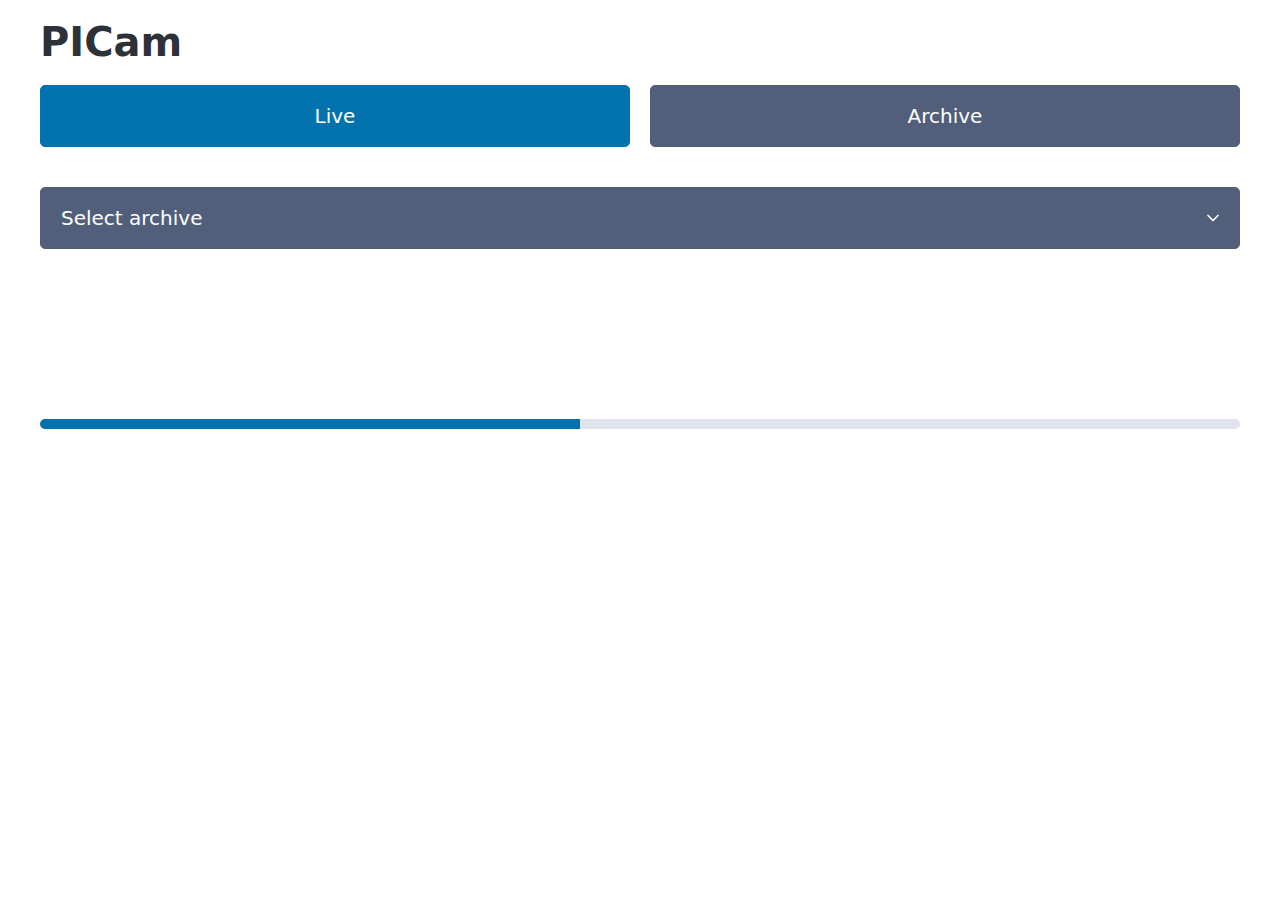
==== commit 4d5f6a18: "Fill the archive dropdown with values" ====
--- a/index.html
+++ b/index.html
@@ -15,6 +15,13 @@
         </div>
     </header>
     <main class="container">
+        <div class="container" id="archive">
+            <details class="dropdown">
+                <summary role="button" class="secondary">Select archive</summary>
+                <ul id="archiveList">
+                </ul>
+              </details>
+        </div>
         <video style="width: 100%;" id="player" autoplay></video>
         <progress id="progress"></progress>
     </main>
@@ -31,6 +38,7 @@
         document.getElementById("goToLivePageButton").className = "";
         document.getElementById("goToArchivePageButton").className = "secondary";
         document.getElementById("progress").style.visibility = "visible";
+        removeVideoSrc();
         createVideoSource();
     }
 
@@ -41,13 +49,39 @@
         if (socket != null) {
             socket.close(1000);
         }
-        video.removeAttribute('src'); // empty source
+        removeVideoSrc();
+        document.getElementById("progress").style.visibility = "hidden";
+        refreshArchive();
+    }
+
+    function refreshArchive() {
+        var xhttp = new XMLHttpRequest();
+        xhttp.onreadystatechange = function() {
+            if (this.readyState == 4 && this.status == 200) {
+                let archive = JSON.parse(xhttp.responseText);
+                let list = document.getElementById("archiveList");
+                list.innerHTML = "";
+
+                archive.forEach(recording => {
+                    let listElement = document.createElement("li");
+                    let link = document.createElement("a");
+                    link.innerHTML = recording;
+                    listElement.appendChild(link);
+                    list.appendChild(listElement);
+                });
+            }
+        };
+        xhttp.open("GET", "http://localhost:3000/api/recordings", true);
+        xhttp.send();
+    }
+    
+    function removeVideoSrc() {
+        video.removeAttribute('src');
         video.load();
         if (mediaSource != null) {
             delete mediaSource;
             mediaSource = null;
         }
-        document.getElementById("progress").style.visibility = "hidden";
     }
 
     video.ontimeupdate = () => {
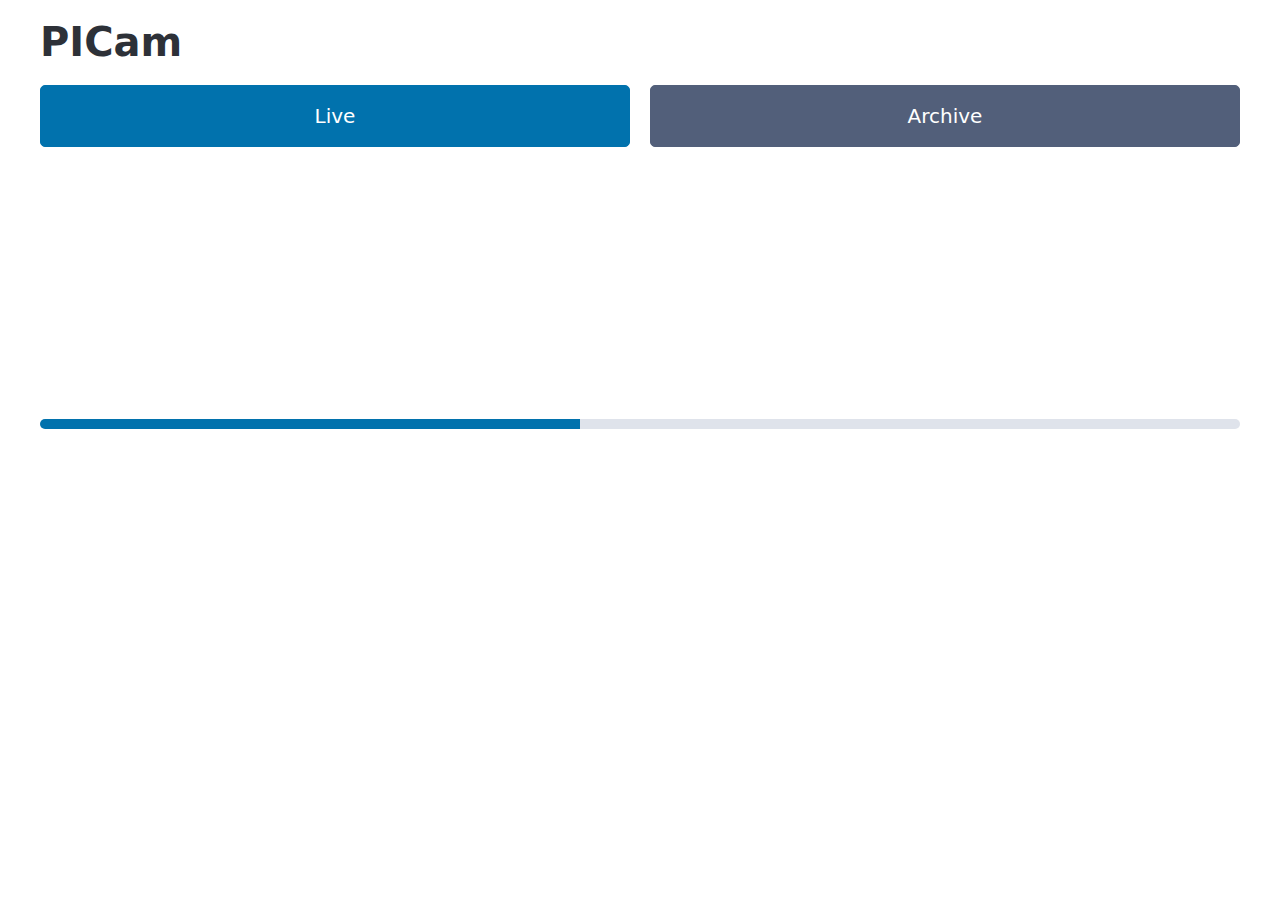
==== commit b7c56ead: "Select video from archive" ====
--- a/index.html
+++ b/index.html
@@ -15,9 +15,9 @@
         </div>
     </header>
     <main class="container">
-        <div class="container" id="archive">
-            <details class="dropdown">
-                <summary role="button" class="secondary">Select archive</summary>
+        <div style="visibility: hidden;" class="container" id="archive">
+            <details id="selectArchiveButton" class="dropdown">
+                <summary  role="button" class="secondary">Select archive</summary>
                 <ul id="archiveList">
                 </ul>
               </details>
@@ -38,6 +38,7 @@
         document.getElementById("goToLivePageButton").className = "";
         document.getElementById("goToArchivePageButton").className = "secondary";
         document.getElementById("progress").style.visibility = "visible";
+        document.getElementById("archive").style.visibility = "hidden";
         removeVideoSrc();
         createVideoSource();
     }
@@ -51,6 +52,7 @@
         }
         removeVideoSrc();
         document.getElementById("progress").style.visibility = "hidden";
+        document.getElementById("archive").style.visibility = "visible";
         refreshArchive();
     }
 
@@ -68,6 +70,13 @@
                     link.innerHTML = recording;
                     listElement.appendChild(link);
                     list.appendChild(listElement);
+                    listElement.addEventListener("click", (event) => {
+                        event.preventDefault();
+                        document.getElementById("selectArchiveButton").removeAttribute("open");
+                        removeVideoSrc();
+                        video.src = "http://localhost:3000/api/recordings/"+recording;
+                        video.load();
+                    })
                 });
             }
         };
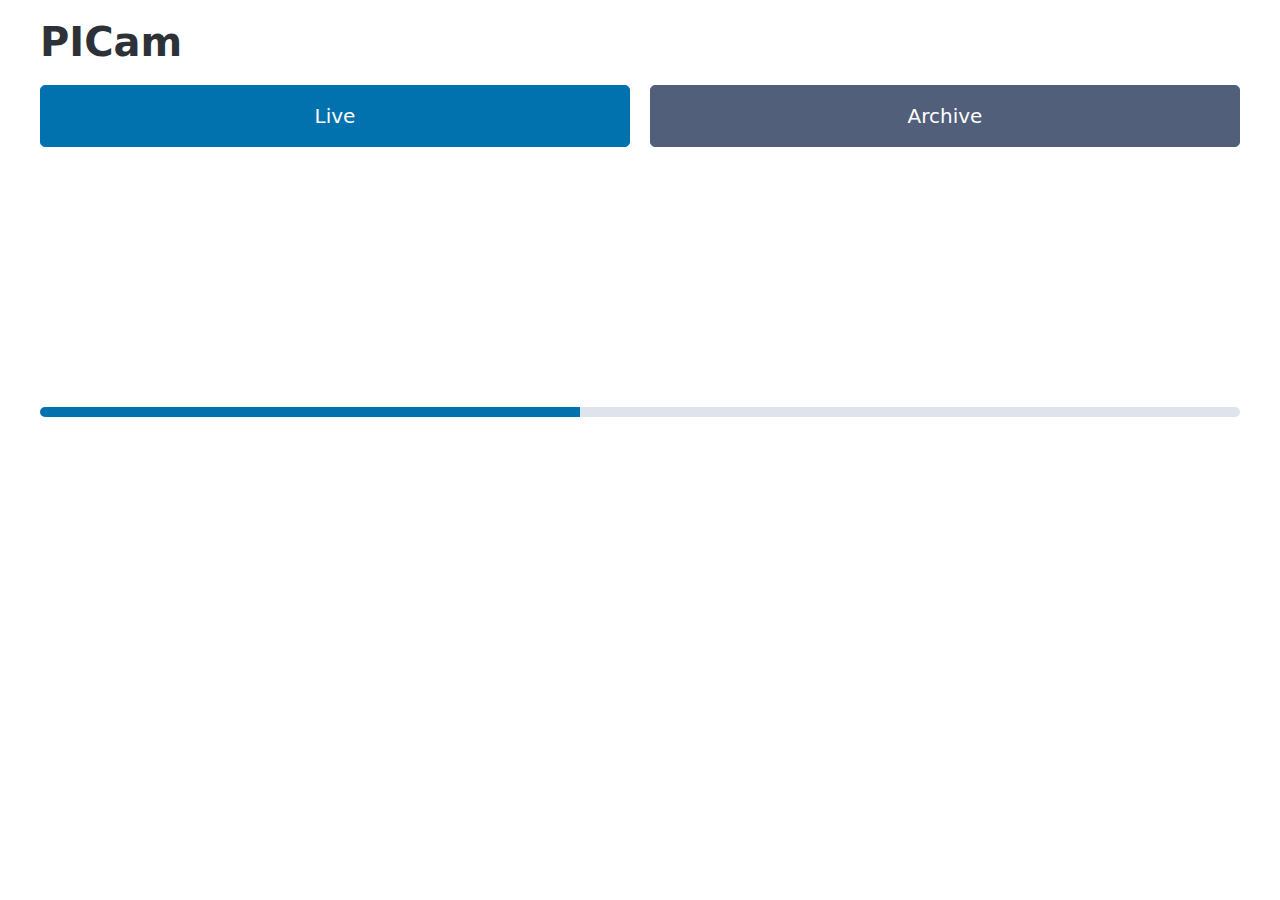
==== commit 37b9a378: "switched from dropdown to timeline" ====
--- a/index.html
+++ b/index.html
@@ -2,6 +2,56 @@
 
 <head>
     <link rel="stylesheet" href="pico.css" />
+    <style>
+        #timeline-container {
+            width: 100%;
+            position: relative;
+            height: 50px;
+            background-color: #000;
+            border: 1px solid #ccc;
+            overflow-x: scroll;
+            overflow-y: hidden;
+            margin-top: 20px;
+        }
+
+        #timeline {
+            position: absolute;
+            top: 0;
+            left: 0;
+            height: 100%;
+            display: flex;
+            flex-direction: row;
+            justify-content: space-between;
+            align-items: flex-start;
+            width: 100%;
+            white-space: nowrap;
+        }
+
+        .tick {
+            position: absolute;
+            width: 1px;
+            bottom: 0;
+            height: 30%;
+            background-color: gray;
+        }
+        .tickHeigh {
+            position: absolute;
+            width: 1px;
+            bottom: 0;
+            height: 60%;
+            background-color: white;
+        }
+
+        .tick-label {
+            position: absolute;
+            font-size: 10px;
+            top: 0px;
+            text-align: left;
+
+            height: 100px;
+
+        }
+    </style>
 </head>
 
 <body st>
@@ -16,17 +66,65 @@
     </header>
     <main class="container">
         <div style="visibility: hidden;" class="container" id="archive">
-            <details id="selectArchiveButton" class="dropdown">
-                <summary  role="button" class="secondary">Select archive</summary>
-                <ul id="archiveList">
-                </ul>
-              </details>
+            <div id="timeline-container">
+                <div id="timeline"></div>
+            </div>
         </div>
         <video style="width: 100%;" id="player" autoplay></video>
         <progress id="progress"></progress>
     </main>
 </body>
 <script>
+function createTimeline(archiveList) {
+    const timeline = document.getElementById('timeline');
+    timeline.innerHTML = "";
+
+    archiveList.sort();
+
+    const archiveDateTimeList = [];
+
+    for(let i=0; i<archiveList.length; i++) {
+        archiveDateTimeList.push(new Date(archiveList[i].slice(0, -4)));
+    }
+
+
+    const tickSpacing = 10;   // Space between ticks (in pixels)
+    
+    // Generate ticks and labels
+    let minuteOffSet = 0;
+    for (let i = 0; i < (archiveDateTimeList.length -1); i++) {
+        let minutes = Math.abs(archiveDateTimeList[i+1] -archiveDateTimeList[i]) / (1000 * 60);
+        // Add a label for every archive
+        const label = document.createElement('div');
+        label.classList.add('tick-label');
+        label.textContent = archiveDateTimeList[i].getHours() 
+            + ":" 
+            + archiveDateTimeList[i].getMinutes() 
+            + ":" 
+            + archiveDateTimeList[i].getSeconds();
+        label.style.left = `${minuteOffSet * tickSpacing}px`;
+        label.style.width = `${(minutes + 1) * tickSpacing }px`;
+
+        label.addEventListener("click", (event) => {
+            playRecording(archiveList[i]);
+        })
+
+        timeline.appendChild(label);
+        for(let j= 0 ; j<minutes; j++) {
+            const tick = document.createElement('div');
+            if(j===0) {
+                tick.classList.add('tickHeigh');
+            } else {
+                tick.classList.add('tick');
+            }
+            tick.style.left = `${minuteOffSet * tickSpacing}px`; // Set the position of each tick
+            timeline.appendChild(tick);
+            minuteOffSet += 1;
+        }
+        
+    }
+};
+
     let video = document.getElementById('player');
     let mediaSource = null;
     let sourceBuffer = null;
@@ -56,28 +154,18 @@
         refreshArchive();
     }
 
+    function playRecording(recording) {
+        removeVideoSrc();
+        video.src = "http://localhost:3000/api/recordings/"+recording;
+        video.load();
+    }
+
     function refreshArchive() {
         var xhttp = new XMLHttpRequest();
         xhttp.onreadystatechange = function() {
             if (this.readyState == 4 && this.status == 200) {
                 let archive = JSON.parse(xhttp.responseText);
-                let list = document.getElementById("archiveList");
-                list.innerHTML = "";
-
-                archive.forEach(recording => {
-                    let listElement = document.createElement("li");
-                    let link = document.createElement("a");
-                    link.innerHTML = recording;
-                    listElement.appendChild(link);
-                    list.appendChild(listElement);
-                    listElement.addEventListener("click", (event) => {
-                        event.preventDefault();
-                        document.getElementById("selectArchiveButton").removeAttribute("open");
-                        removeVideoSrc();
-                        video.src = "http://localhost:3000/api/recordings/"+recording;
-                        video.load();
-                    })
-                });
+                createTimeline(archive);
             }
         };
         xhttp.open("GET", "http://localhost:3000/api/recordings", true);
